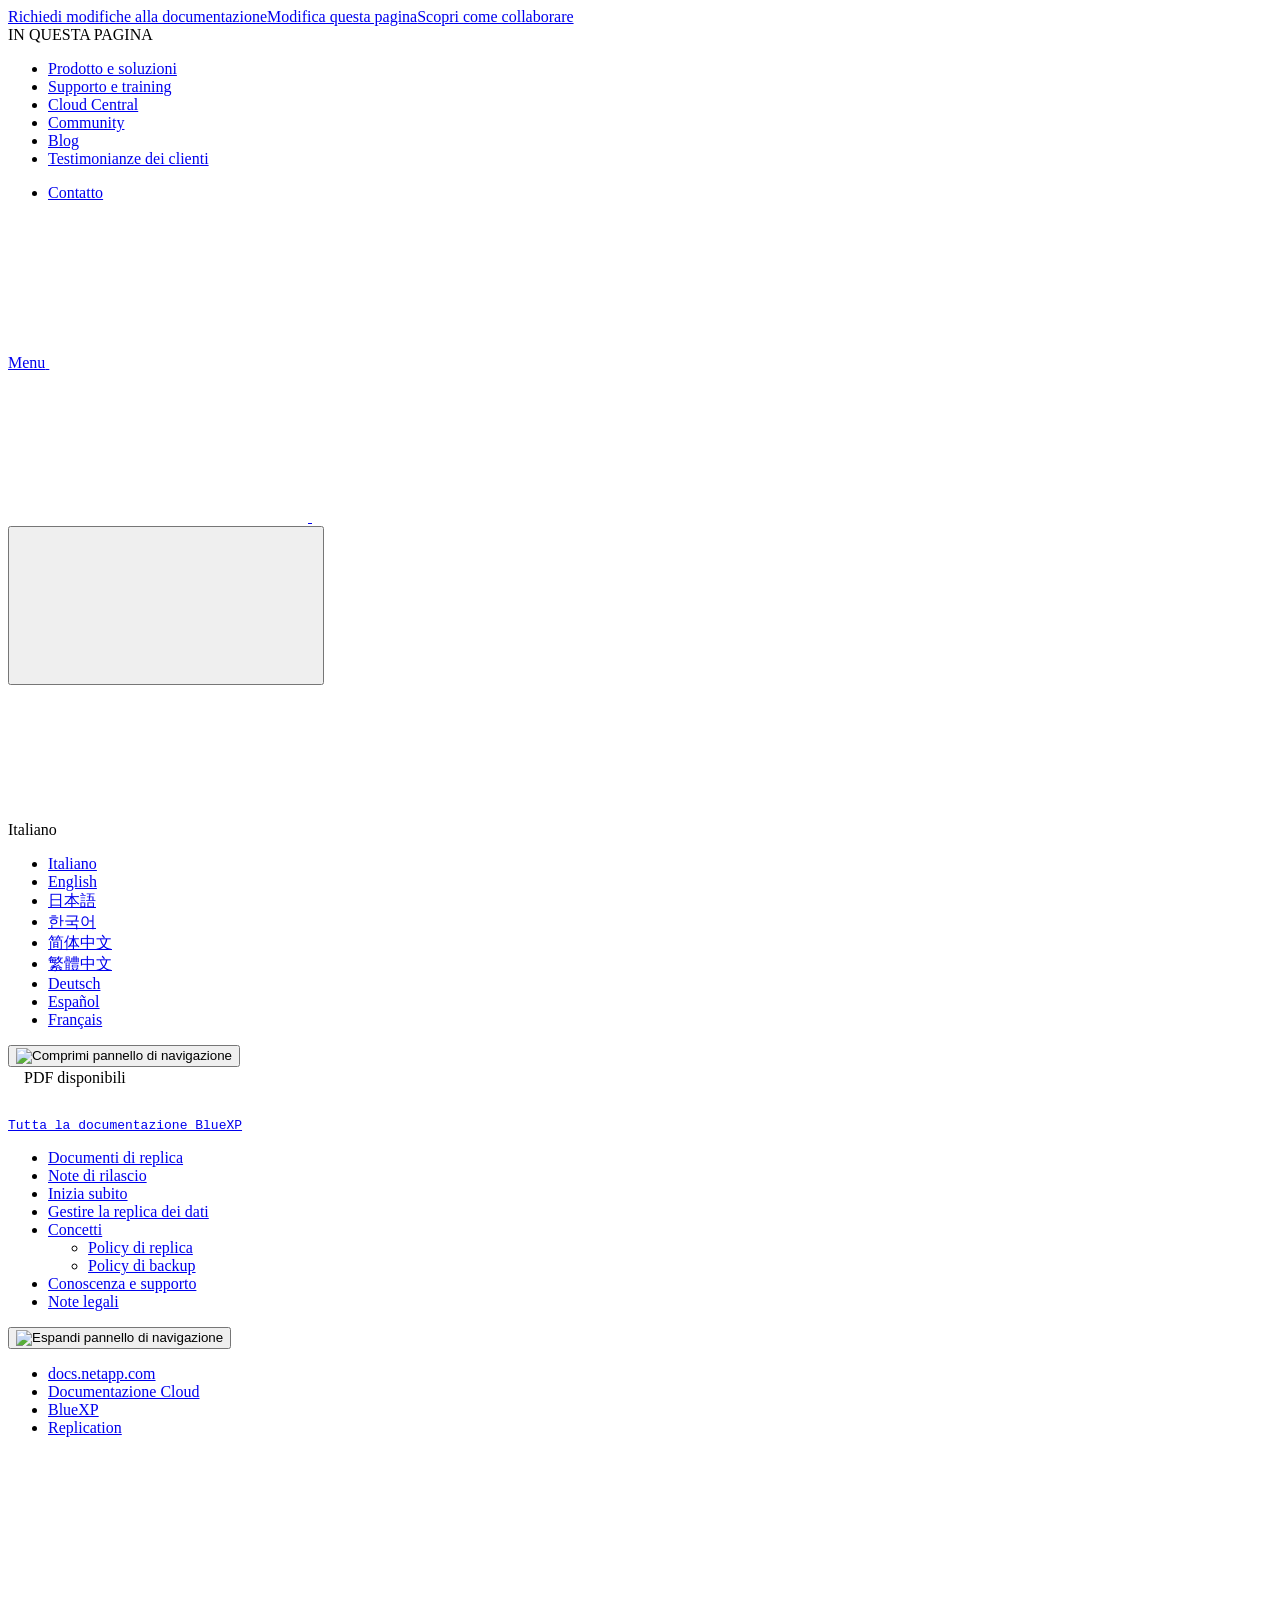
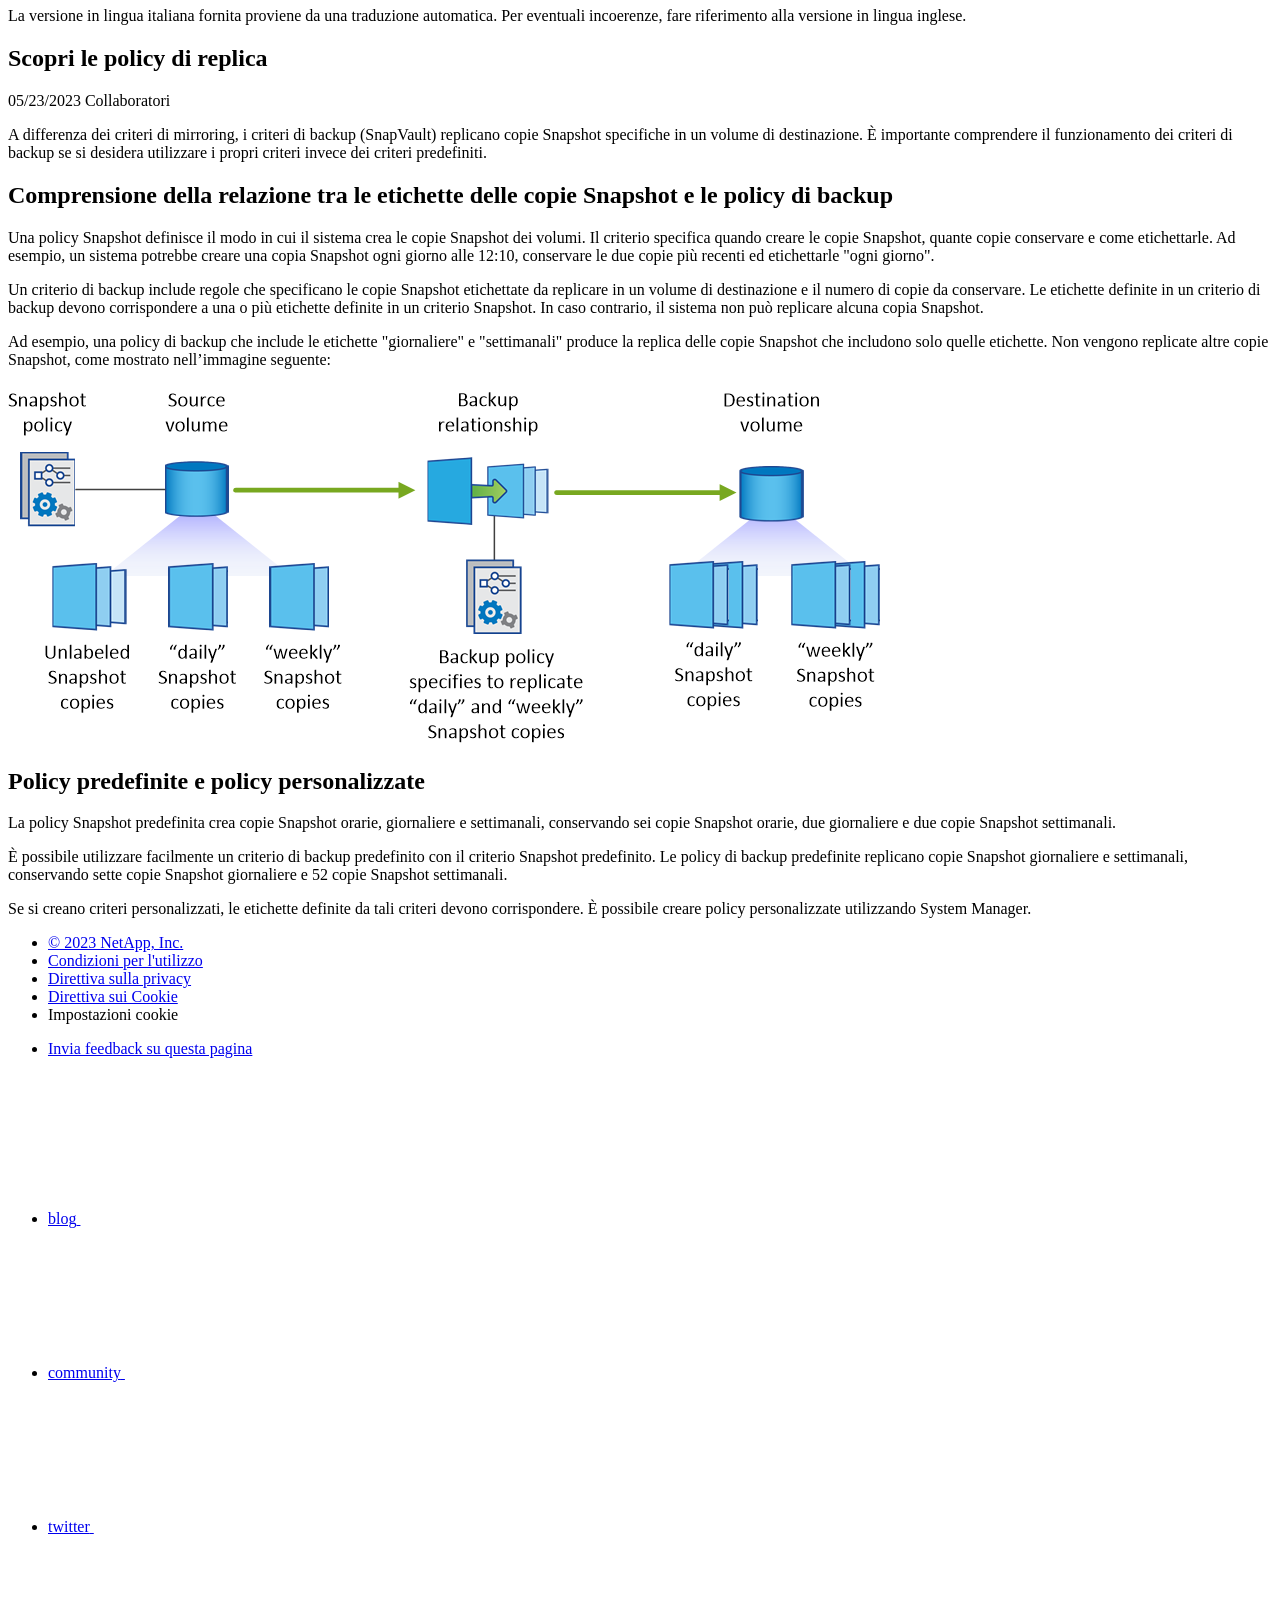
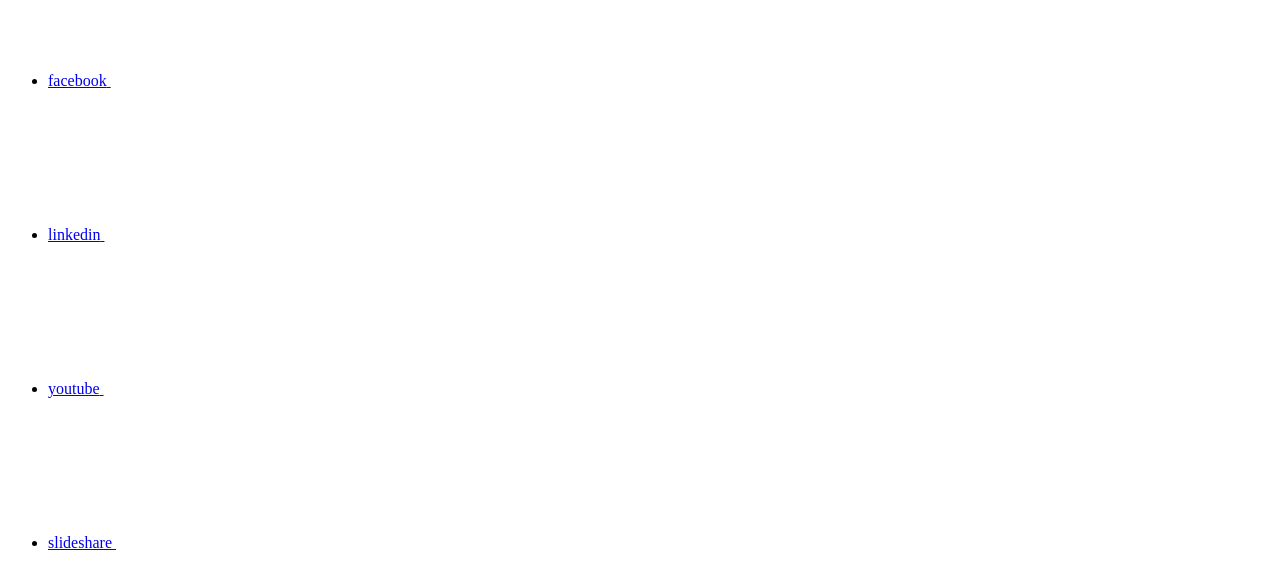
==== concept-backup-policies.html @ e6521294 "Deploying to gh-pages from  @ 18d5a8eb08d818f0127908bb8e09a1c3b899760e 🚀" ====
<!DOCTYPE html>
<html lang="it">
  <head class="at-element-marker">
  <title>Scopri le policy di replica | NetApp Documentation</title>
  <meta charset="utf-8">
  <meta http-equiv="x-ua-compatible" content="ie=edge,chrome=1">
  <meta http-equiv="language" content="en">
  <meta name="viewport" content="width=device-width, initial-scale=1">
  <meta property="og:title" content="Scopri le policy di replica | NetApp Documentation" />
	<meta property="og:type" content="website" />
	<meta property="og:url" content="https://docs.netapp.com/it-it/cloud-manager-replication/concept-backup-policies.html" />
	<meta property="og:description" content="A differenza dei criteri Mirror, i criteri di Backup SnapVault replicano copie Snapshot specifiche in un volume di destinazione. È importante comprendere il ..." />
  <meta property="og:image" content="https://docs.netapp.com/it-it/cloud-manager-replication/images/logo-tophat-social.png" />
  <meta property="og:image:alt" content="NetApp Logo" />
  <meta name="format-detection" content="telephone=no">
  <meta http-equiv="Content-Type" content="text/html; charset=utf-8">
  <meta http-equiv="encoding" content="utf-8">
  <meta http-equiv="nss-type" content="Product Documentation"/>
  <meta http-equiv="nss-subtype" content="User Guide"/><meta name="description" content="A differenza dei criteri Mirror, i criteri di Backup SnapVault replicano copie Snapshot specifiche in un volume di destinazione. È importante comprendere il ...">
  <meta name="keywords" content=" snapvault, archive, archiving, retention"><!-- Icons -->
  <link rel="icon" href="/it-it/cloud-manager-replication/images/favicon.ico" type="image/x-icon">

  <!-- RSS Feed --><link rel="alternate" type="application/rss+xml" title="NetApp Documentation" href="/it-it/cloud-manager-replication/feed.xml"><!-- CSS Definitions: NetApp CSS should be defined after generic css -->

  <!-- Elastic Search -->
  <link rel="stylesheet" href="//cdn.jsdelivr.net/searchkit/0.10.0/theme.css">

  <!-- Combined CSS -->
  <link rel="stylesheet" type="text/css" href="/it-it/cloud-manager-replication/css/netappdocs.css">

  
  <link rel="stylesheet" href="/it-it/cloud-manager-replication/css/landing-page.css" type="text/css">
  <link rel="stylesheet" href="/it-it/cloud-manager-replication/css/tabbed-blocks.css" type="text/css">
  <!-- Canonical url -->
  <link rel="canonical" href="https://docs.netapp.com/it-it/cloud-manager-replication/concept-backup-policies.html" />
  <link rel="alternate" hreflang="x-default" href="https://docs.netapp.com/us-en/cloud-manager-replication/concept-backup-policies.html" />
  <link rel="alternate" hreflang="it" href="https://docs.netapp.com/it-it/cloud-manager-replication/concept-backup-policies.html" />
  <link rel="alternate" hreflang="en" href="https://docs.netapp.com/us-en/cloud-manager-replication/concept-backup-policies.html" />
  <link rel="alternate" hreflang="ja" href="https://docs.netapp.com/ja-jp/cloud-manager-replication/concept-backup-policies.html" />
  <link rel="alternate" hreflang="ko" href="https://docs.netapp.com/ko-kr/cloud-manager-replication/concept-backup-policies.html" />
  <link rel="alternate" hreflang="zh-Hans" href="https://docs.netapp.com/zh-cn/cloud-manager-replication/concept-backup-policies.html" />
  <link rel="alternate" hreflang="zh-Hant" href="https://docs.netapp.com/zh-tw/cloud-manager-replication/concept-backup-policies.html" />
  <link rel="alternate" hreflang="de" href="https://docs.netapp.com/de-de/cloud-manager-replication/concept-backup-policies.html" />
  <link rel="alternate" hreflang="es" href="https://docs.netapp.com/es-es/cloud-manager-replication/concept-backup-policies.html" />
  <link rel="alternate" hreflang="fr" href="https://docs.netapp.com/fr-fr/cloud-manager-replication/concept-backup-policies.html" />
  <link rel='stylesheet' href='/it-it/cloud-manager-replication/css/na-feature.css' type='text/css'><!-- Top level site integrations --><script>
    function addAdobeLaunch(adobeId) {
      var head = document.getElementsByTagName('head')[0];
      var adobe = document.createElement("script");
      adobe.type = "text/plain";
      adobe.className = "optanon-category-C0002";
      adobe.src = "//assets.adobedtm.com/60287eadf1ee/c284da483c83/"+adobeId+".min.js";
      head.appendChild(adobe);
    }

    function addGoogleAnalytics(gtagId) {
      var google = document.createElement("script");
      google.type = "text/plain";
      google.className = "optanon-category-C0002";
      google.src = "https://www.googletagmanager.com/gtag/js?id="+gtagId;
      var head = document.getElementsByTagName('head')[0];
      head.appendChild(google);

      window.dataLayer = window.dataLayer || [];
      function gtag(){dataLayer.push(arguments);}
      gtag('js', new Date());
      gtag('config', gtagId);
    }

    function addConsent(consentId) {
      var head = document.getElementsByTagName('head')[0];
      var onetrustConsent = document.createElement("script");
      onetrustConsent.type = "text/javascript";
      onetrustConsent.src = "https://cdn.cookielaw.org/consent/"+consentId+"/OtAutoBlock.js";
      head.appendChild(onetrustConsent);

      var onetrustScript = document.createElement("script");
      onetrustScript.type = "text/javascript";
      onetrustScript.src = "https://cdn.cookielaw.org/scripttemplates/otSDKStub.js";
      onetrustScript.charset = "UTF-8";
      onetrustScript.dataset.documentLanguage = "true";
      onetrustScript.dataset.domainScript = consentId;
      head.appendChild(onetrustScript);
    }addConsent("72570c5c-fe30-465f-b0e0-b77f7fb4ae34");
    addAdobeLaunch("launch-e9ff3acac59f");
    addGoogleAnalytics("UA-81697994-3");function OptanonWrapper() { }
  </script>
  <script src="https://cdnjs.cloudflare.com/ajax/libs/jquery/2.1.4/jquery.min.js"></script>
  <script src="https://cdnjs.cloudflare.com/ajax/libs/jquery-cookie/1.4.1/jquery.cookie.min.js"></script>

  <!-- Used for Product Family Page Sidebar Visibility --><!-- Used to import Promise for IE. Required for SearchKit -->
  <script src="https://cdnjs.cloudflare.com/ajax/libs/bluebird/3.3.5/bluebird.min.js"></script><script src='/it-it/cloud-manager-replication/js/na-search.js'></script><script src='/it-it/cloud-manager-replication/js/na-pagenav.js'></script><script src='/it-it/cloud-manager-replication/js/na-utility.js'></script>
 <!--  
  <link rel='stylesheet' href='/it-it/cloud-manager-replication/css/prism.css' type='text/css'>
  <link rel='stylesheet' href='/it-it/cloud-manager-replication/css/prism-netapp.css' type='text/css'>
 -->

  <!-- <script src='/it-it/cloud-manager-replication/js/na-utility.js'></script> -->
  <script src='/it-it/cloud-manager-replication/js/clouddocs.js'></script>
  <script src='/it-it/cloud-manager-replication/js/jquery.navgoco.min.js'></script>
  <script src="https://maxcdn.bootstrapcdn.com/bootstrap/3.3.7/js/bootstrap.min.js" integrity="sha384-Tc5IQib027qvyjSMfHjOMaLkfuWVxZxUPnCJA7l2mCWNIpG9mGCD8wGNIcPD7Txa" crossorigin="anonymous"></script>
  <!-- <script src='/it-it/cloud-manager-replication/js/toc.js'></script> -->
  <!-- <script src='/it-it/cloud-manager-replication/js/customscripts.js'></script> --><script>
      $(document).ready(function() {
          
          var collapseOnInit = true;
          

          var navSettings = {
              "caretHtml": '',
              "accordion": collapseOnInit,
              "openClass": 'active', // open
              "save": false, // leave false or nav highlighting doesn't work right
              "cookie": {
                  "name": 'navgoco',
                  "expires": false,
                  "path": '/'
              },
              "slide": {
                  "duration": 400,
                  "easing": 'swing'
              }
          };

          // Initialize navgoco with default options
          $("#mysidebar").navgoco(navSettings);
          

          $("#collapseAll").click(function(e) {
              e.preventDefault();
              $("#mysidebar").navgoco('toggle', false);
          });

          $("#expandAll").click(function(e) {
              e.preventDefault();
              $("#mysidebar").navgoco('toggle', true);
          });

          $(".sidebar-nav-container").on("scroll", function() {
            $.cookie("sidebarScroll", $(".sidebar-nav-container").scrollTop(), {
              path    : "/it-it/cloud-manager-replication"  
            });
          });
          $(function() {
            if ($.cookie("sidebarScroll")) {
              $(".sidebar-nav-container").scrollTop($.cookie("sidebarScroll"));
            }
          });

      });

  </script>
  <script>
      $(document).ready(function() {
          $("#tg-sb-link").click(function() {
              $("#tg-sb-sidebar").toggle();
              $("#tg-sb-content").toggleClass('col-md-9');
              $("#tg-sb-content").toggleClass('col-md-12');
              $("#tg-sb-icon").toggleClass('fa-toggle-on');
              $("#tg-sb-icon").toggleClass('fa-toggle-off');
          });
      });
  </script>
  <script src='/it-it/cloud-manager-replication/js/custom-dropdown.js'></script>
  <script src='/it-it/cloud-manager-replication/js/FileSaver.min.js'></script>
  <script src='/it-it/cloud-manager-replication/js/jszip-utils.min.js'></script>
  <script src='/it-it/cloud-manager-replication/js/jszip.min.js'></script>
  <!-- <script src='/it-it/cloud-manager-replication/js/pdf-ux.js'></script> -->
</head>


  <body class role="document" data-flavor="">
    <div id="page" class="n-off-canvas-menu">
      <div class="n-off-canvas-menu__menu"><!--TODO: Add offcanvas code --></div>
      <div class="n-off-canvas-menu__content-wrap">
        <header class="site-header" id="banner">
  
  <!-- Start Page Toolbar -->
  
  <div class="page-nav-toolbar"><div class="page-nav-contribute"><a target="_blank" href="https://github.com/NetAppDocs/cloud-manager-replication.it-it/issues/new?template=new-from-page.yml&page-url=https://docs.netapp.com/it-it/cloud-manager-replication/concept-backup-policies.html&page-title=Scopri le policy di replica" class="page-nav-contribute-link" role="button"><img src="/it-it/cloud-manager-replication/images/discuss-sm.svg" alt="" class="github-icon" />Richiedi modifiche alla documentazione</a><a target="_blank" href="https://github.com/NetAppDocs/cloud-manager-replication/blob/main/concept-backup-policies.adoc" class="page-nav-contribute-link" role="button"><img src="/it-it/cloud-manager-replication/images/edit-sm.svg" alt="" class="github-icon" />Modifica questa pagina</a><a target="_blank" href="https://docs.netapp.com/us-en/contribute/" class="page-nav-contribute-link"  ><img src="/it-it/cloud-manager-replication/images/article-sm.svg" alt="" class="github-icon" />Scopri come collaborare</a></div>
    <div class="page-nav-container">
      <nav class="page-nav-fixed">
        <div class="page-nav-title">IN QUESTA PAGINA</div>
        <div class="page-nav-links">
          <ul class="page-nav-inner" id="page-menu"></ul>
        </div>
      </nav>
    </div>
  </div>
  
  
  <!-- Start top_hat -->
  <div class="n-top-hat">
    <div class="n-container">
      <div class="n-top-hat__cross-property-nav">
        <ul class="n-top-hat__list">
          <li class="n-top-hat__list-item">
            <a href="https://www.netapp.com/products-a-z/" class="n-top-hat__link">Prodotto e soluzioni</a>
          </li>
          <li class="n-top-hat__list-item">
            <a href="https://www.netapp.com/support-and-training/netapp-university/" class="n-top-hat__link">Supporto e training</a>
          </li>
          <li class="n-top-hat__list-item">
            <a href="https://cloud.netapp.com" class="n-top-hat__link">Cloud Central</a>
          </li>
          <li class="n-top-hat__list-item">
            <a href="https://community.netapp.com/" class="n-top-hat__link">Community</a>
          </li>
          <li class="n-top-hat__list-item">
            <a href="https://blog.netapp.com/" class="n-top-hat__link">Blog</a>
          </li>
          <li class="n-top-hat__list-item">
            <a href="https://customers.netapp.com/en/" class="n-top-hat__link">Testimonianze dei clienti</a>
          </li>
        </ul>
      </div>
      <div class="n-top-hat__utils">
        <ul class="n-top-hat__list">
          <li class="n-top-hat__list-item">
            <a href="https://www.netapp.com/company/contact-us/" target="_self" class="n-top-hat__link" data-ntap-ui="contact-us">Contatto</a>
          </li>
        </ul>
      </div>
    </div>
  </div>
  <!-- End top_hat -->

  <!-- Start property bar -->
  <style>
    .n-property-navigation-bar__menus--desktop-experience .n-menu--mega__default-content__heading span {
    color: #34B0FF;
    }
  </style>
  <div class="n-property-bar " data-ntap-ui="sticky-nav">
    <div class="n-property-bar__inner-wrap">
      <div class="n-property-bar__menu-toggle">
        <a href="#" class="n-property-bar__menu-toggle-link">
          <span class="n-property-bar__menu-toggle-text">Menu</span>
          <svg class="n-icon-bars n-property-bar__menu-toggle-icon" aria-labelledby="title">
            <title>bars</title>
            <use xlink:href="/it-it/cloud-manager-replication/images/sprite.svg#bars"></use>
          </svg>
        </a>
      </div>
      <div class="n-property-bar__property-mark ">
        <a href="https://www.netapp.com" class="n-property-bar__property-link">
          <div class="n-property-bar__logo">
            <svg class="n-icon-netapp-mark n-icon-netapp-mark n-property-bar__netapp-mark-icon" aria-labelledby="title">
              <title>netapp-mark</title>
              <use xlink:href="/it-it/cloud-manager-replication/images/sprite.svg#netapp-mark"></use>
            </svg>
            <svg class="n-icon-netapp-logo n-property-bar__logo-svg" aria-labelledby="title">
              <title>netapp-logo</title>
              <use xlink:href="/it-it/cloud-manager-replication/images/sprite.svg#netapp-logo"></use>
            </svg>
          </div>
        </a>
      </div>

      
      
      
      <div class="search-property-bar">
        <div id="search-demo-container" class="searchbox n-property-bar__search">
          <div id="react-search" 
          data-search-html="/it-it/cloud-manager-replication/search.html"
          data-type="widget" 
          data-placeholder="Esplora la documentazione"
          data-no-results-found="Nessun risultato per {query}"
          data-did-you-mean="Cerca {suggestion}."
          data-no-results-found-did-you-mean="Nessun risultato per {query}. Intendi {suggestion}?"
          data-results-found="{hitCount} risultati trovati"
          data-error-message="Si è verificato un problema durante il recupero dei risultati. Riprova."
          data-error-reset="Reimposta ricerca"
          data-sk-es-pf-indexes=""
          data-flavor=""></div>
          <button class="n-property-bar__search-toggle-button" type="button">
            <svg class="n-icon-search n-property-bar__search-toggle-button-icon" aria-labelledby="title">
              <title>search</title>
              <use xmlns:xlink="http://www.w3.org/1999/xlink" xlink:href="/it-it/cloud-manager-replication/images/sprite.svg#search"></use>
            </svg>
          </button>
        </div>
      </div>
      
    </div>
  </div>
  <div class="n-property-bar__toolbar">
    <!-- Start Language Selector --><div id="language-dropdown" class="custom-dropdown custom-dropdown-lang">
      <div class="custom-dropdown-select custom-dropdown-select-lang">
      <span class="lang-name">Italiano</span>
          <svg class="n-globe__icon" aria-labelledby="title">
            <title>globe</title>
            <use xmlns:xlink="http://www.w3.org/1999/xlink" xlink:href="/it-it/cloud-manager-replication/images/sprite.svg#globe"></use>
          </svg>
        </button>
      </div>

      <ul class="custom-dropdown-menu"><li>
          <a href="https://docs.netapp.com/it-it/cloud-manager-replication/concept-backup-policies.html" target="_self"><span translate="no" class="notranslate">Italiano</span></a>
        </li><li>
          <a href="https://docs.netapp.com/us-en/cloud-manager-replication/concept-backup-policies.html" target="_self"><span translate="no" class="notranslate">English</span></a>
        </li><li>
          <a href="https://docs.netapp.com/ja-jp/cloud-manager-replication/concept-backup-policies.html" target="_self"><span translate="no" class="notranslate">日本語</span></a>
        </li><li>
          <a href="https://docs.netapp.com/ko-kr/cloud-manager-replication/concept-backup-policies.html" target="_self"><span translate="no" class="notranslate">한국어</span></a>
        </li><li>
          <a href="https://docs.netapp.com/zh-cn/cloud-manager-replication/concept-backup-policies.html" target="_self"><span translate="no" class="notranslate">简体中文</span></a>
        </li><li>
          <a href="https://docs.netapp.com/zh-tw/cloud-manager-replication/concept-backup-policies.html" target="_self"><span translate="no" class="notranslate">繁體中文</span></a>
        </li><li>
          <a href="https://docs.netapp.com/de-de/cloud-manager-replication/concept-backup-policies.html" target="_self"><span translate="no" class="notranslate">Deutsch</span></a>
        </li><li>
          <a href="https://docs.netapp.com/es-es/cloud-manager-replication/concept-backup-policies.html" target="_self"><span translate="no" class="notranslate">Español</span></a>
        </li><li>
          <a href="https://docs.netapp.com/fr-fr/cloud-manager-replication/concept-backup-policies.html" target="_self"><span translate="no" class="notranslate">Français</span></a>
        </li></ul>
    </div>
    <!-- End Language Selector -->

    <div class="n-property-bar__cta"></div>
  </div>
  <!-- End property bar -->
</header>


        <main id="n-main-content" class="n-main-content">
          <!-- Start Documentation Content -->
<div class="ie-main">
  <!-- Sidebar Column -->
  
  <div class="col-md-3" id="sidebar-height">
      <button id="btn-sidebar-collapse" onclick="hideSidebar()"><img src="/it-it/cloud-manager-replication/images/collapse.png" alt="Comprimi pannello di navigazione"></button>
      <div class="n-pdf-header">
  <a id="toggleButtonPdf" class="n-pdf-button" type="button">
    <img src="/it-it/cloud-manager-replication/images/pdf.png" alt="" width="16" height="16"/>PDF disponibili<span>
    </span>
  </a>
</div>
<div class="n-pdf-body-container">
  <ul id="toggleContainerPdf" class="n-pdf-body" style="display:none;"><li class="pdf-ux-container">
        
        
        
        <a target="_blank" href="/it-it/cloud-manager-replication/pdfs/fullsite-sidebar/Documentazione_di_replica.pdf" >
          <img src="/it-it/cloud-manager-replication/images/pdf.png" alt="" width="16" height="16"/>PDF del sito di questa documentazione</a>





    
      <ul class="subfolders" style="display:none;">
        <li class="pdf-ux-container">
          
          
          
          <a target="_blank" 
            
              href="/it-it/cloud-manager-replication/pdfs/sidebar/Inizia_subito.pdf" 
            
          >
            <img src="/it-it/cloud-manager-replication/images/pdf.png" alt="" width="16" height="16"/>
            Inizia subito
          </a>
          




        </li>
      </ul>
    

  





    
      <ul class="subfolders" style="display:none;">
        <li class="pdf-ux-container">
          
          
          
          <a target="_blank" 
            
              href="/it-it/cloud-manager-replication/pdfs/sidebar/Concetti.pdf" 
            
          >
            <img src="/it-it/cloud-manager-replication/images/pdf.png" alt="" width="16" height="16"/>
            Concetti
          </a>
          


    <ul class="subfolders" id="pdf-remove" style="display:none;"><li class="active"></li></ul>
  


        </li>
      </ul>
    

  



    
      <ul class="subfolders" style="display:none;">
        <li class="pdf-ux-container">
          
          
          
          <a target="_blank" 
            
              href="/it-it/cloud-manager-replication/pdfs/sidebar/Conoscenza_e_supporto.pdf" 
            
          >
            <img src="/it-it/cloud-manager-replication/images/pdf.png" alt="" width="16" height="16"/>
            Conoscenza e supporto
          </a>
          




        </li>
      </ul>
    

  



</li></ul>
  <div class="zip-pdf-link-container" style="display: none;">   
    <a href="#" id="zipPdf">
      <img src="/it-it/cloud-manager-replication/images/pdf-zip.png" alt="" width="16" height="16"/>
      <pre>Raccolta di documenti PDF separati<span class="zip-size"></span></pre>
    </a><div id="zip-link-popup" class="hide">
    <div class="inner-modal">
        <div class="downloading-progress">
            <div class="spinner"></div>
            <h1>Creating your file...</h1>
            <div>This may take a few minutes. Thanks for your patience.</div>
            <button class="cancel-download-btn" type="button">Cancel</button>
        </div>
        <div class="download-complete hide">
            <div class="done-icon">
                <svg xmlns="http://www.w3.org/2000/svg" width="24" height="24" viewBox="0 0 24 24"><path d="M20.285 2l-11.285 11.567-5.286-5.011-3.714 3.716 9 8.728 15-15.285z"/></svg>
            </div>
            <div>Your file is ready</div>
            <button class="cancel-download-btn" type="button">OK</button>
        </div>
    </div>
</div>
<script>
    $(".cancel-download-btn").click(function(){
        $("#zip-link-popup").addClass("hide");
        $("#zip-link-popup .downloading-progress").removeClass("hide");
        $("#zip-link-popup .download-complete").addClass("hide");
    });
</script></div>
</div>
<script>
  $("#toggleContainerPdf li.active:last-child").parents('ul.subfolders').toggle('display');
  $("#toggleButtonPdf").click(function () {
    $("#toggleContainerPdf").toggle('display');
    $(".n-pdf-body-container .zip-pdf-link-container").toggle('display');
  });
</script><div class="prod-nav" id="product-nav">
  <a target="_self" class="prod-fam-nav" href="https://docs.netapp.com/it-it/cloud-manager-family/"><img src="/it-it/cloud-manager-replication/images/left_arrow.png" alt=""><pre>Tutta la documentazione BlueXP</pre></a>
</div><div class="sidebar-nav-container" id="mysidebardiv">
  <ul id="mysidebar" class="nav"><li 
      data-pdf-exists="true" 
      data-pdf-filename="Documenti di replica"
      data-li-level="1#" 
      class=" "
    ><a class="na-navbar-padding" href="/it-it/cloud-manager-replication/index.html">
        Documenti di replica
      </a></li><li 
      data-pdf-exists="true" 
      data-pdf-filename="Note di rilascio"
      data-li-level="1#" 
      class=" "
    ><a class="na-navbar-padding" href="/it-it/cloud-manager-replication/whats-new.html">
        Note di rilascio
      </a></li><li 
      data-pdf-exists="true" 
      data-pdf-filename="Inizia subito"
      data-li-level="1" 
      class="subfolders "
    ><a href="#">
        <div class="na-navbar-padding"> Inizia subito</div>
      </a>
      <ul style="display: none;">
        <li 
      data-pdf-exists="true" 
      data-pdf-filename="Scopri di più sul servizio di replica"
      data-li-level="2#" 
      class=" "
    ><a class="na-navbar-padding" href="/it-it/cloud-manager-replication/concept-replication.html">
        Scopri di più sul servizio di replica
      </a></li><li 
      data-pdf-exists="true" 
      data-pdf-filename="Configurare la replica dei dati"
      data-li-level="2#" 
      class=" "
    ><a class="na-navbar-padding" href="/it-it/cloud-manager-replication/task-replicating-data.html">
        Configurare la replica dei dati
      </a></li></ul></li><li 
      data-pdf-exists="true" 
      data-pdf-filename="Gestire la replica dei dati"
      data-li-level="1#" 
      class=" "
    ><a class="na-navbar-padding" href="/it-it/cloud-manager-replication/task-managing-replication.html">
        Gestire la replica dei dati
      </a></li><li 
      data-pdf-exists="true" 
      data-pdf-filename="Concetti"
      data-li-level="1" 
      class="subfolders "
    ><a href="#">
        <div class="na-navbar-padding"> Concetti</div>
      </a>
      <ul style="display: none;">
        <li 
      data-pdf-exists="true" 
      data-pdf-filename="Policy di replica"
      data-li-level="2#" 
      class=" "
    ><a class="na-navbar-padding" href="/it-it/cloud-manager-replication/concept-replication-policies.html">
        Policy di replica
      </a></li><li 
      data-pdf-exists="true" 
      data-pdf-filename="Policy di backup"
      data-li-level="2#" 
      class="  active "
    ><a class="na-navbar-padding" href="/it-it/cloud-manager-replication/concept-backup-policies.html">
        Policy di backup
      </a></li></ul></li><li 
      data-pdf-exists="true" 
      data-pdf-filename="Conoscenza e supporto"
      data-li-level="1" 
      class="subfolders "
    ><a href="#">
        <div class="na-navbar-padding"> Conoscenza e supporto</div>
      </a>
      <ul style="display: none;">
        <li 
      data-pdf-exists="true" 
      data-pdf-filename="Registrati per ricevere assistenza"
      data-li-level="2#" 
      class=" "
    ><a class="na-navbar-padding" href="/it-it/cloud-manager-replication/task-support-registration.html">
        Registrati per ricevere assistenza
      </a></li><li 
      data-pdf-exists="true" 
      data-pdf-filename="Richiedi assistenza"
      data-li-level="2#" 
      class=" "
    ><a class="na-navbar-padding" href="/it-it/cloud-manager-replication/task-get-help.html">
        Richiedi assistenza
      </a></li></ul></li><li 
      data-pdf-exists="true" 
      data-pdf-filename="Note legali"
      data-li-level="1#" 
      class=" "
    ><a class="na-navbar-padding" href="/it-it/cloud-manager-replication/legal-notices.html">
        Note legali
      </a></li></ul>
</div>
<script>
  window.onscroll = () => {
    const value = -40 - (document.body.scrollHeight - (window.innerHeight + document.scrollingElement.scrollTop));
    
    document.getElementById("sidebar-height").style.bottom = Math.max(0,value) + "px";
};
</script>
<!-- this highlights the active parent class in the navgoco sidebar. this is critical so that the parent expands when you're viewing a page. This must appear below the sidebar code above. Otherwise, if placed inside customscripts.js, the script runs before the sidebar code runs and the class never gets inserted.-->
<script>$("li.active").parents('li').toggleClass("active");</script>
<script>$("#mysidebar li.active").parents('ul').css("display","block");</script>


  </div>
  

  <div class="ie-content-pane n-doc__component-detail-content n-doc__component-detail-content--show-code">
    <!-- Begin of page container --><article class="page-content" id="main">
      <div class="ie-utility">
  <button id="btn-sidebar-expand" onclick="showSidebar()"><img src="/it-it/cloud-manager-replication/images/expand.png" alt="Espandi pannello di navigazione"></button>
  <div class="ie-menu">
    <div class="n-breadcrumb">
      <ul class="n-breadcrumb__list">
        <li class="n-breadcrumb__list-item">
          <a href="https://docs.netapp.com">docs.netapp.com</a>
        </li>
        
        <li class="n-breadcrumb__list-item">
          <a href="https://docs.netapp.com/us-en/cloud/">Documentazione Cloud</a>
        </li>
        

        
        <li class="n-breadcrumb__list-item">
          <a href="https://docs.netapp.com/it-it/cloud-manager-family/">BlueXP</a>
        </li>
        

        <li class="n-breadcrumb__list-item">
          <a href="/it-it/cloud-manager-replication/">Replication</a>
        </li>

      </ul>
    </div>
    <div style="clear: both"></div><!-- Main needs to have height -->
  </div>
</div>

      <div class="ie-nmt-disclaimer">
  <span>
    <div class="ie-nmt-disclaimer-container">
      <div class="ie-nmt-disclaimer-icon">
        <svg class="luci-icon" aria-hidden="true">
          <use xlink:href="/it-it/cloud-manager-replication/images/sprite.svg#circle-info">
        </svg>
      </div>
      <div class="ie-nmt-disclaimer-content">
        <span> La versione in lingua italiana fornita proviene da una traduzione automatica. Per eventuali incoerenze, fare riferimento alla versione in lingua inglese. </span>
      </div>
      <div style="clear:both;"></div>
    </div>
  </span>
</div><div class="n-doc__component-detail-heading-wrap">
  <h1 class="n-doc__component-detail-heading">Scopri le policy di replica</h1>
</div>


<p class="page-details">
  
    
    <time datetime="2023-05-23 20:41:48 +0000">05/23/2023</time>
    
  

<span>Collaboratori
</span>


</p>

<div id="preamble">
<div class="sectionbody">
<div class="paragraph lead">
<p>A differenza dei criteri di mirroring, i criteri di backup (SnapVault) replicano copie Snapshot specifiche in un volume di destinazione. È importante comprendere il funzionamento dei criteri di backup se si desidera utilizzare i propri criteri invece dei criteri predefiniti.</p>
</div>
</div>
</div>
<div class="sect1">
<h2 id="comprensione-della-relazione-tra-le-etichette-delle-copie-snapshot-e-le-policy-di-backup">Comprensione della relazione tra le etichette delle copie Snapshot e le policy di backup</h2>
<div class="sectionbody">
<div class="paragraph">
<p>Una policy Snapshot definisce il modo in cui il sistema crea le copie Snapshot dei volumi. Il criterio specifica quando creare le copie Snapshot, quante copie conservare e come etichettarle. Ad esempio, un sistema potrebbe creare una copia Snapshot ogni giorno alle 12:10, conservare le due copie più recenti ed etichettarle "ogni giorno".</p>
</div>
<div class="paragraph">
<p>Un criterio di backup include regole che specificano le copie Snapshot etichettate da replicare in un volume di destinazione e il numero di copie da conservare. Le etichette definite in un criterio di backup devono corrispondere a una o più etichette definite in un criterio Snapshot. In caso contrario, il sistema non può replicare alcuna copia Snapshot.</p>
</div>
<div class="paragraph">
<p>Ad esempio, una policy di backup che include le etichette "giornaliere" e "settimanali" produce la replica delle copie Snapshot che includono solo quelle etichette. Non vengono replicate altre copie Snapshot, come mostrato nell&#8217;immagine seguente:</p>
</div>
<div class="paragraph">
<p><span class="image"><img src="./media/diagram_replication_snapvault_policy.png" alt="Questa illustrazione mostra una policy Snapshot, un volume di origine, le copie Snapshot create dalla policy Snapshot e quindi la replica di tali copie Snapshot in un volume di destinazione basato su una policy di backup, che specifica la replica delle copie Snapshot con le etichette &quot;giornaliere&quot; e &quot;settimanali&quot;"></span></p>
</div>
</div>
</div>
<div class="sect1">
<h2 id="policy-predefinite-e-policy-personalizzate">Policy predefinite e policy personalizzate</h2>
<div class="sectionbody">
<div class="paragraph">
<p>La policy Snapshot predefinita crea copie Snapshot orarie, giornaliere e settimanali, conservando sei copie Snapshot orarie, due giornaliere e due copie Snapshot settimanali.</p>
</div>
<div class="paragraph">
<p>È possibile utilizzare facilmente un criterio di backup predefinito con il criterio Snapshot predefinito. Le policy di backup predefinite replicano copie Snapshot giornaliere e settimanali, conservando sette copie Snapshot giornaliere e 52 copie Snapshot settimanali.</p>
</div>
<div class="paragraph">
<p>Se si creano criteri personalizzati, le etichette definite da tali criteri devono corrispondere. È possibile creare policy personalizzate utilizzando System Manager.</p>
</div>
</div>
</div>

    </article>
    <!-- Page Container -->
  </div>

  <div style="clear: both"></div><!-- Main needs to have height --></div>

        </main>

        <footer class="n-footer">
  <div class="n-footer__bottom">
    <div class="n-container">
      <div class="n-footer__bottom-left">
        <div class="n-footer__copyright">
          <ul class="n-footer__copyright-list">
            <li class="n-footer__copyright-link">
              <a href="https://www.netapp.com/company/legal/copyright/">© 2023 NetApp, Inc.</a>
            </li>
            <li class="n-footer__copyright-link">
              <a href="https://www.netapp.com/company/legal/terms-of-use/">Condizioni per l'utilizzo</a>
            </li>
            <li class="n-footer__copyright-link">
              <a href="https://www.netapp.com/company/legal/privacy-policy/">Direttiva sulla privacy</a>
            </li>
            <li class="n-footer__copyright-link">
              <a href="https://www.netapp.com/company/legal/cookie-policy/">Direttiva sui Cookie</a>
            </li>
            <li class="n-footer__copyright-link">
              <a class="ot-sdk-show-settings">Impostazioni cookie</a>
            </li>
          </ul>
        </div>
      </div>
      <div class="n-footer__bottom-right">
        <div class="n-footer__copyright">
          <ul class="n-footer__copyright-list">
            <li class="n-footer__copyright-link">
              <a target="_self" href="javascript:netapp_mailto()">Invia feedback su questa pagina</a>
            </li>
          </ul>
        </div>
        <div class="n-footer__social-links">
          <ul class="n-footer__social-link-list">
            <li class="n-footer__social-link-list-item">
              <a class="n-footer__social-link" data-ntap-social="follow-blog" href="https://blog.netapp.com"
                target="_blank" title="blog" alt="blog">
                <span class="n-footer__social-link-text">blog</span>
                <svg class="n-icon-blog n-footer__social-link-icon" aria-labelledby="title">
                  <title>blog@</title>
                  <use xmlns:xlink="http://www.w3.org/1999/xlink"
                    xlink:href="/it-it/cloud-manager-replication/images/sprite.svg#blog"></use>
                </svg>
              </a>
            </li>
            <li class="n-footer__social-link-list-item">
              <a class="n-footer__social-link" data-ntap-social="follow-community" href="https://community.netapp.com/"
                target="_blank" title="community" alt="community">
                <span class="n-footer__social-link-text">community</span>
                <svg class="n-icon-community n-footer__social-link-icon" aria-labelledby="title">
                  <title>community@</title>
                  <use xmlns:xlink="http://www.w3.org/1999/xlink"
                    xlink:href="/it-it/cloud-manager-replication/images/sprite.svg#comments"></use>
                </svg>
              </a>
            </li>
            <li class="n-footer__social-link-list-item">
              <a class="n-footer__social-link" data-ntap-social="follow-twitter" href="https://twitter.com/netapp"
                target="_blank" title="twitter" alt="twitter">
                <span class="n-footer__social-link-text">twitter</span>
                <svg class="n-icon-twitter n-footer__social-link-icon" aria-labelledby="title">
                  <title>twitter@</title>
                  <use xmlns:xlink="http://www.w3.org/1999/xlink"
                    xlink:href="/it-it/cloud-manager-replication/images/sprite.svg#twitter"></use>
                </svg>
              </a>
            </li>
            <li class="n-footer__social-link-list-item">
              <a class="n-footer__social-link" data-ntap-social="follow-facebook" href="https://www.facebook.com/NetApp"
                target="_blank" title="facebook" alt="facebook">
                <span class="n-footer__social-link-text">facebook</span>
                <svg class="n-icon-facebook n-footer__social-link-icon" aria-labelledby="title">
                  <title>facebook@</title>
                  <use xmlns:xlink="http://www.w3.org/1999/xlink"
                    xlink:href="/it-it/cloud-manager-replication/images/sprite.svg#facebook"></use>
                </svg>
              </a>
            </li>
            <li class="n-footer__social-link-list-item">
              <a class="n-footer__social-link" data-ntap-social="follow-linkedin"
                href="https://www.linkedin.com/company/netapp" target="_blank" title="linkedin" alt="linkedin">
                <span class="n-footer__social-link-text">linkedin</span>
                <svg class="n-icon-linkedin n-footer__social-link-icon" aria-labelledby="title">
                  <title>linkedin@</title>
                  <use xmlns:xlink="http://www.w3.org/1999/xlink"
                    xlink:href="/it-it/cloud-manager-replication/images/sprite.svg#linkedin"></use>
                </svg>
              </a>
            </li>
            <li class="n-footer__social-link-list-item">
              <a class="n-footer__social-link" data-ntap-social="follow-youtube"
                href="https://www.youtube.com/user/NetAppTV" target="_blank" title="youtube" alt="youtube">
                <span class="n-footer__social-link-text">youtube</span>
                <svg class="n-icon-youtube n-footer__social-link-icon" aria-labelledby="title">
                  <title>youtube@</title>
                  <use xmlns:xlink="http://www.w3.org/1999/xlink"
                    xlink:href="/it-it/cloud-manager-replication/images/sprite.svg#youtube"></use>
                </svg>
              </a>
            </li>
            <li class="n-footer__social-link-list-item">
              <a class="n-footer__social-link" data-ntap-social="follow-slideshare"
                href="https://www.slideshare.net/NetApp" target="_blank" title="slideshare" alt="slideshare">
                <span class="n-footer__social-link-text">slideshare</span>
                <svg class="n-icon-slideshare n-footer__social-link-icon" aria-labelledby="title">
                  <title>slideshare@</title>
                  <use xmlns:xlink="http://www.w3.org/1999/xlink"
                    xlink:href="/it-it/cloud-manager-replication/images/sprite.svg#slideshare"></use>
                </svg>
              </a>
            </li>
          </ul>
        </div>
      </div>
    </div>
  </div>
</footer>

      </div><!-- Elasticsearch JS -->
      <script type="text/javascript" src='/it-it/cloud-manager-replication/js/bundle.js'></script>

      <!-- Syntax Highlighting -->
      <script type="text/javascript" src='/it-it/cloud-manager-replication/js/prism.js'></script>
      <script type="text/javascript" src='/it-it/cloud-manager-replication/js/prism-curl.js'></script>
    </div>
    <script>
      document.body.offsetWidth=1903;
      cookieLaw = {}
      cookieLaw.euCountry = "US";
      cookieLaw.invoke = function(){return false;}
    </script>
    <script src='/it-it/cloud-manager-replication/js/tabbed-blocks.js'></script>
    <script src='/it-it/cloud-manager-replication/js/sidebar.js'></script>
  </body></html>
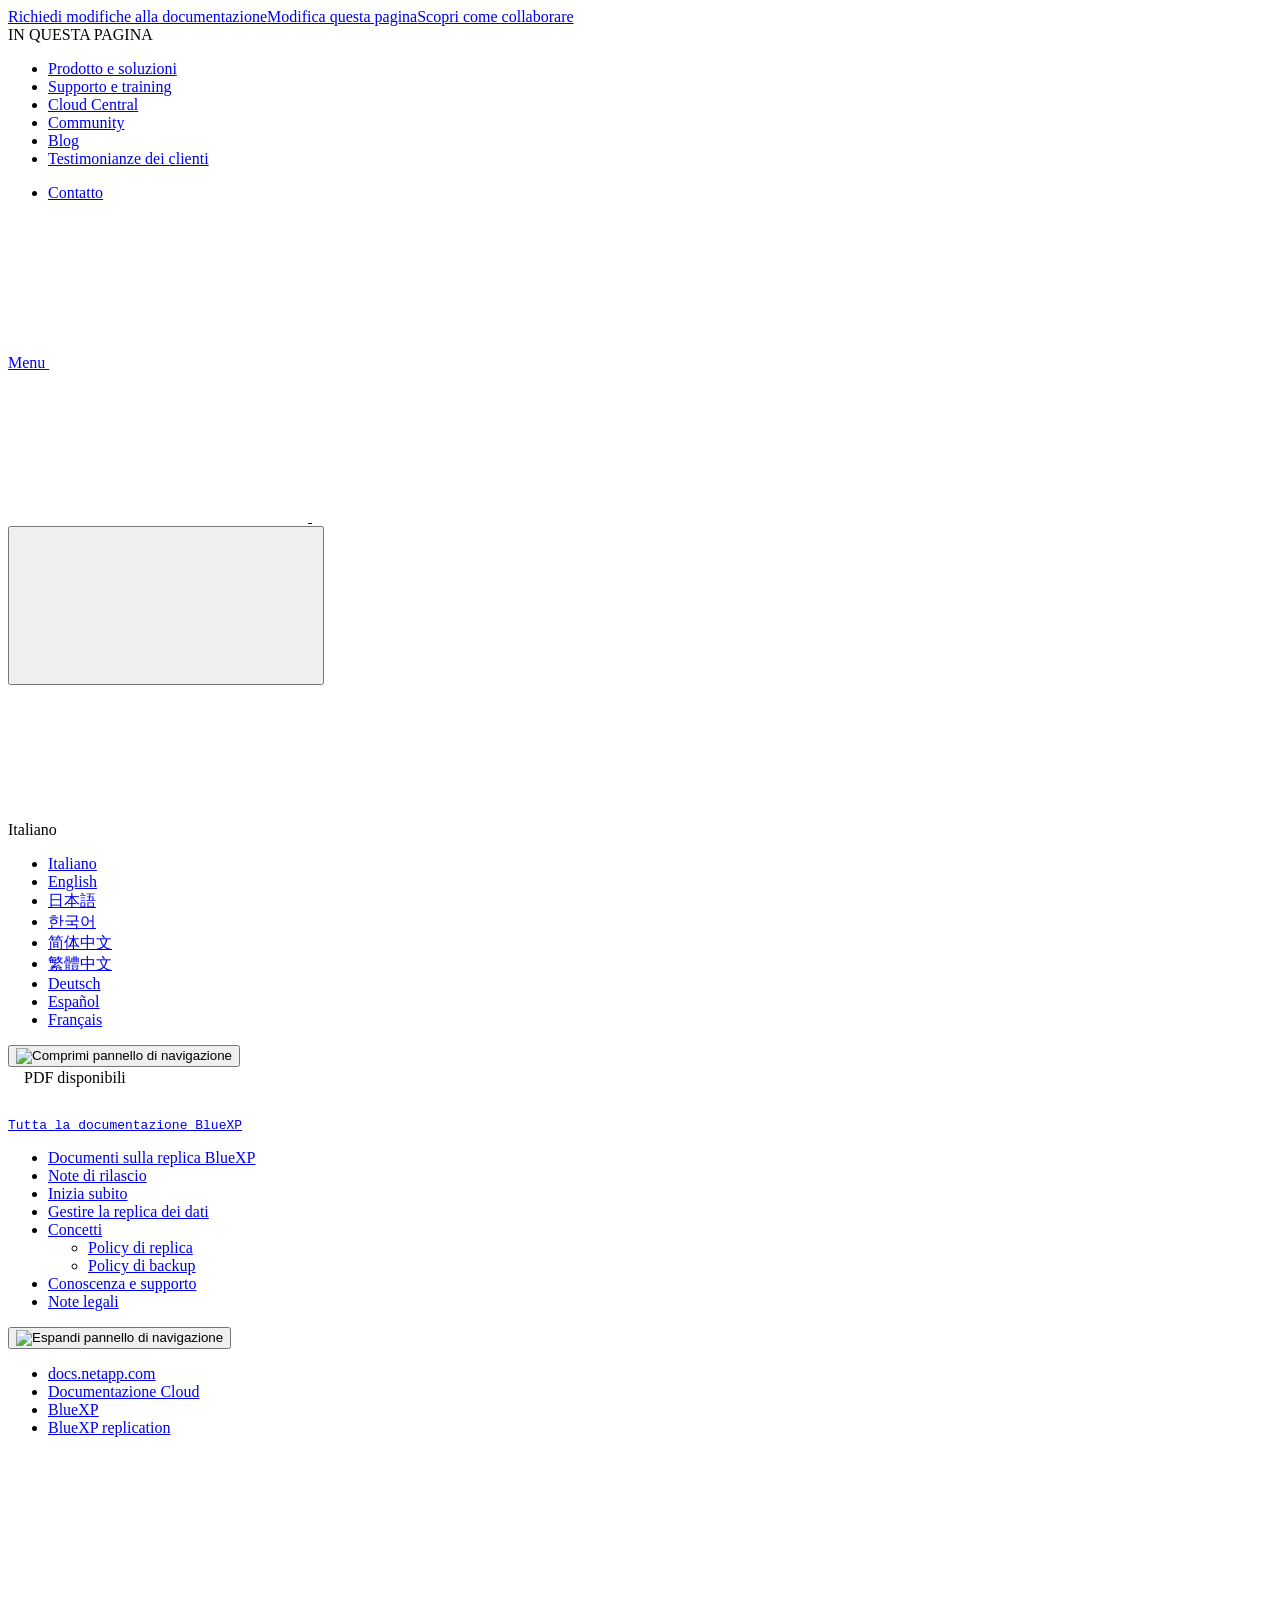
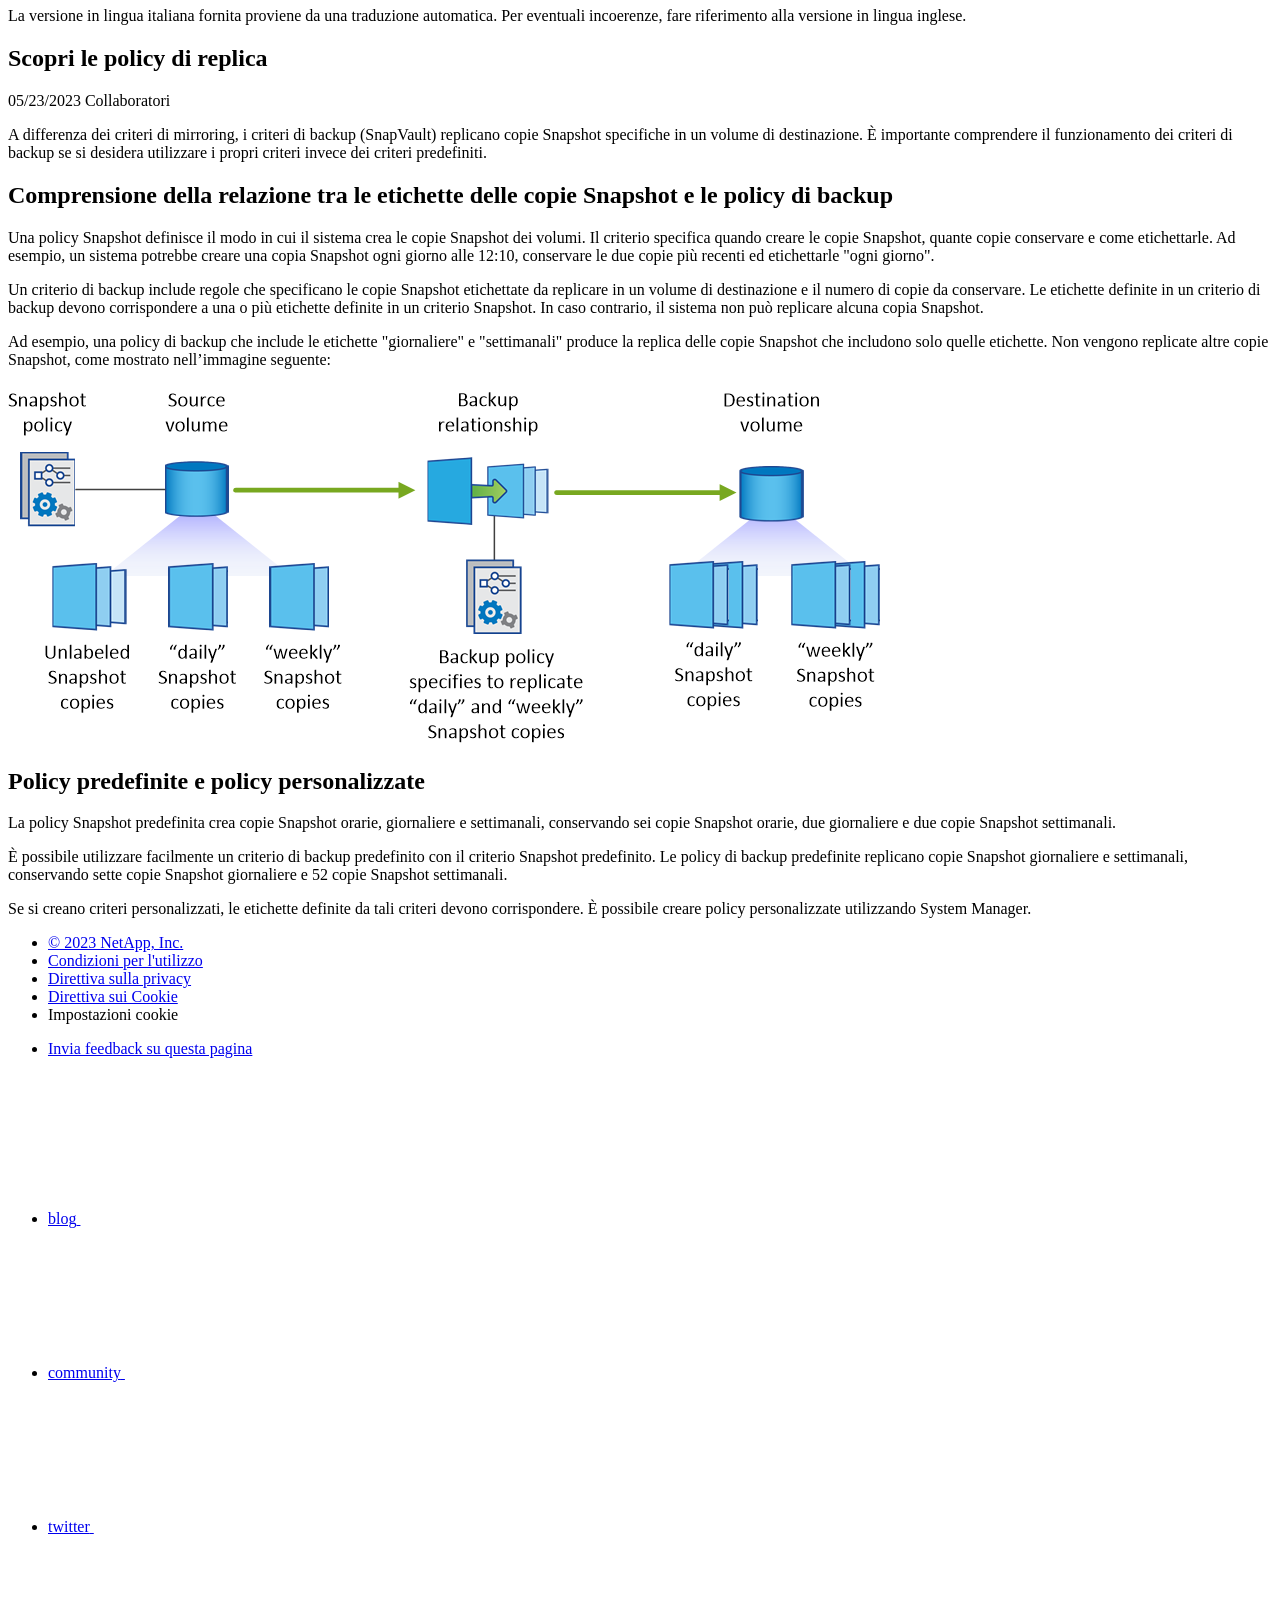
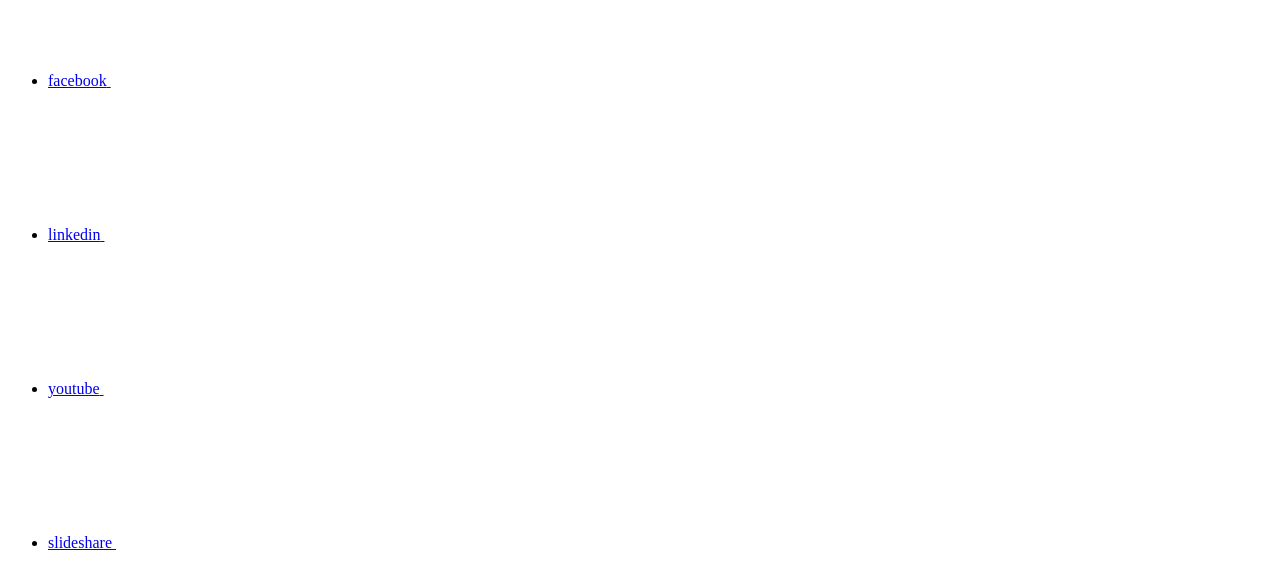
==== commit 8527e282: "Built from fbd96de NetAppDocs/netappdocs-build@802047a395ba6a0495923334f722cfab965fb111" ====
--- a/concept-backup-policies.html
+++ b/concept-backup-policies.html
@@ -8,9 +8,9 @@
   <meta name="viewport" content="width=device-width, initial-scale=1">
   <meta property="og:title" content="Scopri le policy di replica | NetApp Documentation" />
 	<meta property="og:type" content="website" />
-	<meta property="og:url" content="https://docs.netapp.com/it-it/cloud-manager-replication/concept-backup-policies.html" />
+	<meta property="og:url" content="https://docs.netapp.com/it-it/bluexp-replication/concept-backup-policies.html" />
 	<meta property="og:description" content="A differenza dei criteri Mirror, i criteri di Backup SnapVault replicano copie Snapshot specifiche in un volume di destinazione. È importante comprendere il ..." />
-  <meta property="og:image" content="https://docs.netapp.com/it-it/cloud-manager-replication/images/logo-tophat-social.png" />
+  <meta property="og:image" content="https://docs.netapp.com/it-it/bluexp-replication/images/logo-tophat-social.png" />
   <meta property="og:image:alt" content="NetApp Logo" />
   <meta name="format-detection" content="telephone=no">
   <meta http-equiv="Content-Type" content="text/html; charset=utf-8">
@@ -18,32 +18,32 @@
   <meta http-equiv="nss-type" content="Product Documentation"/>
   <meta http-equiv="nss-subtype" content="User Guide"/><meta name="description" content="A differenza dei criteri Mirror, i criteri di Backup SnapVault replicano copie Snapshot specifiche in un volume di destinazione. È importante comprendere il ...">
   <meta name="keywords" content=" snapvault, archive, archiving, retention"><!-- Icons -->
-  <link rel="icon" href="/it-it/cloud-manager-replication/images/favicon.ico" type="image/x-icon">
-
-  <!-- RSS Feed --><link rel="alternate" type="application/rss+xml" title="NetApp Documentation" href="/it-it/cloud-manager-replication/feed.xml"><!-- CSS Definitions: NetApp CSS should be defined after generic css -->
+  <link rel="icon" href="/it-it/bluexp-replication/images/favicon.ico" type="image/x-icon">
+
+  <!-- RSS Feed --><link rel="alternate" type="application/rss+xml" title="NetApp Documentation" href="/it-it/bluexp-replication/feed.xml"><!-- CSS Definitions: NetApp CSS should be defined after generic css -->
 
   <!-- Elastic Search -->
   <link rel="stylesheet" href="//cdn.jsdelivr.net/searchkit/0.10.0/theme.css">
 
   <!-- Combined CSS -->
-  <link rel="stylesheet" type="text/css" href="/it-it/cloud-manager-replication/css/netappdocs.css">
-
-  
-  <link rel="stylesheet" href="/it-it/cloud-manager-replication/css/landing-page.css" type="text/css">
-  <link rel="stylesheet" href="/it-it/cloud-manager-replication/css/tabbed-blocks.css" type="text/css">
+  <link rel="stylesheet" type="text/css" href="/it-it/bluexp-replication/css/netappdocs.css">
+
+  
+  <link rel="stylesheet" href="/it-it/bluexp-replication/css/landing-page.css" type="text/css">
+  <link rel="stylesheet" href="/it-it/bluexp-replication/css/tabbed-blocks.css" type="text/css">
   <!-- Canonical url -->
-  <link rel="canonical" href="https://docs.netapp.com/it-it/cloud-manager-replication/concept-backup-policies.html" />
-  <link rel="alternate" hreflang="x-default" href="https://docs.netapp.com/us-en/cloud-manager-replication/concept-backup-policies.html" />
-  <link rel="alternate" hreflang="it" href="https://docs.netapp.com/it-it/cloud-manager-replication/concept-backup-policies.html" />
-  <link rel="alternate" hreflang="en" href="https://docs.netapp.com/us-en/cloud-manager-replication/concept-backup-policies.html" />
-  <link rel="alternate" hreflang="ja" href="https://docs.netapp.com/ja-jp/cloud-manager-replication/concept-backup-policies.html" />
-  <link rel="alternate" hreflang="ko" href="https://docs.netapp.com/ko-kr/cloud-manager-replication/concept-backup-policies.html" />
-  <link rel="alternate" hreflang="zh-Hans" href="https://docs.netapp.com/zh-cn/cloud-manager-replication/concept-backup-policies.html" />
-  <link rel="alternate" hreflang="zh-Hant" href="https://docs.netapp.com/zh-tw/cloud-manager-replication/concept-backup-policies.html" />
-  <link rel="alternate" hreflang="de" href="https://docs.netapp.com/de-de/cloud-manager-replication/concept-backup-policies.html" />
-  <link rel="alternate" hreflang="es" href="https://docs.netapp.com/es-es/cloud-manager-replication/concept-backup-policies.html" />
-  <link rel="alternate" hreflang="fr" href="https://docs.netapp.com/fr-fr/cloud-manager-replication/concept-backup-policies.html" />
-  <link rel='stylesheet' href='/it-it/cloud-manager-replication/css/na-feature.css' type='text/css'><!-- Top level site integrations --><script>
+  <link rel="canonical" href="https://docs.netapp.com/it-it/bluexp-replication/concept-backup-policies.html" />
+  <link rel="alternate" hreflang="x-default" href="https://docs.netapp.com/us-en/bluexp-replication/concept-backup-policies.html" />
+  <link rel="alternate" hreflang="it" href="https://docs.netapp.com/it-it/bluexp-replication/concept-backup-policies.html" />
+  <link rel="alternate" hreflang="en" href="https://docs.netapp.com/us-en/bluexp-replication/concept-backup-policies.html" />
+  <link rel="alternate" hreflang="ja" href="https://docs.netapp.com/ja-jp/bluexp-replication/concept-backup-policies.html" />
+  <link rel="alternate" hreflang="ko" href="https://docs.netapp.com/ko-kr/bluexp-replication/concept-backup-policies.html" />
+  <link rel="alternate" hreflang="zh-Hans" href="https://docs.netapp.com/zh-cn/bluexp-replication/concept-backup-policies.html" />
+  <link rel="alternate" hreflang="zh-Hant" href="https://docs.netapp.com/zh-tw/bluexp-replication/concept-backup-policies.html" />
+  <link rel="alternate" hreflang="de" href="https://docs.netapp.com/de-de/bluexp-replication/concept-backup-policies.html" />
+  <link rel="alternate" hreflang="es" href="https://docs.netapp.com/es-es/bluexp-replication/concept-backup-policies.html" />
+  <link rel="alternate" hreflang="fr" href="https://docs.netapp.com/fr-fr/bluexp-replication/concept-backup-policies.html" />
+  <link rel='stylesheet' href='/it-it/bluexp-replication/css/na-feature.css' type='text/css'><!-- Top level site integrations --><script>
     function addAdobeLaunch(adobeId) {
       var head = document.getElementsByTagName('head')[0];
       var adobe = document.createElement("script");
@@ -83,24 +83,24 @@
       head.appendChild(onetrustScript);
     }addConsent("72570c5c-fe30-465f-b0e0-b77f7fb4ae34");
     addAdobeLaunch("launch-e9ff3acac59f");
-    addGoogleAnalytics("UA-81697994-3");function OptanonWrapper() { }
+    addGoogleAnalytics("G-KYN6T440WN");function OptanonWrapper() { }
   </script>
   <script src="https://cdnjs.cloudflare.com/ajax/libs/jquery/2.1.4/jquery.min.js"></script>
   <script src="https://cdnjs.cloudflare.com/ajax/libs/jquery-cookie/1.4.1/jquery.cookie.min.js"></script>
 
   <!-- Used for Product Family Page Sidebar Visibility --><!-- Used to import Promise for IE. Required for SearchKit -->
-  <script src="https://cdnjs.cloudflare.com/ajax/libs/bluebird/3.3.5/bluebird.min.js"></script><script src='/it-it/cloud-manager-replication/js/na-search.js'></script><script src='/it-it/cloud-manager-replication/js/na-pagenav.js'></script><script src='/it-it/cloud-manager-replication/js/na-utility.js'></script>
+  <script src="https://cdnjs.cloudflare.com/ajax/libs/bluebird/3.3.5/bluebird.min.js"></script><script src='/it-it/bluexp-replication/js/na-search.js'></script><script src='/it-it/bluexp-replication/js/na-pagenav.js'></script><script src='/it-it/bluexp-replication/js/na-utility.js'></script>
  <!--  
-  <link rel='stylesheet' href='/it-it/cloud-manager-replication/css/prism.css' type='text/css'>
-  <link rel='stylesheet' href='/it-it/cloud-manager-replication/css/prism-netapp.css' type='text/css'>
+  <link rel='stylesheet' href='/it-it/bluexp-replication/css/prism.css' type='text/css'>
+  <link rel='stylesheet' href='/it-it/bluexp-replication/css/prism-netapp.css' type='text/css'>
  -->
 
-  <!-- <script src='/it-it/cloud-manager-replication/js/na-utility.js'></script> -->
-  <script src='/it-it/cloud-manager-replication/js/clouddocs.js'></script>
-  <script src='/it-it/cloud-manager-replication/js/jquery.navgoco.min.js'></script>
+  <!-- <script src='/it-it/bluexp-replication/js/na-utility.js'></script> -->
+  <script src='/it-it/bluexp-replication/js/clouddocs.js'></script>
+  <script src='/it-it/bluexp-replication/js/jquery.navgoco.min.js'></script>
   <script src="https://maxcdn.bootstrapcdn.com/bootstrap/3.3.7/js/bootstrap.min.js" integrity="sha384-Tc5IQib027qvyjSMfHjOMaLkfuWVxZxUPnCJA7l2mCWNIpG9mGCD8wGNIcPD7Txa" crossorigin="anonymous"></script>
-  <!-- <script src='/it-it/cloud-manager-replication/js/toc.js'></script> -->
-  <!-- <script src='/it-it/cloud-manager-replication/js/customscripts.js'></script> --><script>
+  <!-- <script src='/it-it/bluexp-replication/js/toc.js'></script> -->
+  <!-- <script src='/it-it/bluexp-replication/js/customscripts.js'></script> --><script>
       $(document).ready(function() {
           
           var collapseOnInit = true;
@@ -138,7 +138,7 @@
 
           $(".sidebar-nav-container").on("scroll", function() {
             $.cookie("sidebarScroll", $(".sidebar-nav-container").scrollTop(), {
-              path    : "/it-it/cloud-manager-replication"  
+              path    : "/it-it/bluexp-replication"  
             });
           });
           $(function() {
@@ -161,11 +161,11 @@
           });
       });
   </script>
-  <script src='/it-it/cloud-manager-replication/js/custom-dropdown.js'></script>
-  <script src='/it-it/cloud-manager-replication/js/FileSaver.min.js'></script>
-  <script src='/it-it/cloud-manager-replication/js/jszip-utils.min.js'></script>
-  <script src='/it-it/cloud-manager-replication/js/jszip.min.js'></script>
-  <!-- <script src='/it-it/cloud-manager-replication/js/pdf-ux.js'></script> -->
+  <script src='/it-it/bluexp-replication/js/custom-dropdown.js'></script>
+  <script src='/it-it/bluexp-replication/js/FileSaver.min.js'></script>
+  <script src='/it-it/bluexp-replication/js/jszip-utils.min.js'></script>
+  <script src='/it-it/bluexp-replication/js/jszip.min.js'></script>
+  <!-- <script src='/it-it/bluexp-replication/js/pdf-ux.js'></script> -->
 </head>
 
 
@@ -177,7 +177,7 @@
   
   <!-- Start Page Toolbar -->
   
-  <div class="page-nav-toolbar"><div class="page-nav-contribute"><a target="_blank" href="https://github.com/NetAppDocs/cloud-manager-replication.it-it/issues/new?template=new-from-page.yml&page-url=https://docs.netapp.com/it-it/cloud-manager-replication/concept-backup-policies.html&page-title=Scopri le policy di replica" class="page-nav-contribute-link" role="button"><img src="/it-it/cloud-manager-replication/images/discuss-sm.svg" alt="" class="github-icon" />Richiedi modifiche alla documentazione</a><a target="_blank" href="https://github.com/NetAppDocs/cloud-manager-replication/blob/main/concept-backup-policies.adoc" class="page-nav-contribute-link" role="button"><img src="/it-it/cloud-manager-replication/images/edit-sm.svg" alt="" class="github-icon" />Modifica questa pagina</a><a target="_blank" href="https://docs.netapp.com/us-en/contribute/" class="page-nav-contribute-link"  ><img src="/it-it/cloud-manager-replication/images/article-sm.svg" alt="" class="github-icon" />Scopri come collaborare</a></div>
+  <div class="page-nav-toolbar"><div class="page-nav-contribute"><a target="_blank" href="https://github.com/NetAppDocs/bluexp-replication.it-it/issues/new?template=new-from-page.yml&page-url=https://docs.netapp.com/it-it/bluexp-replication/concept-backup-policies.html&page-title=Scopri le policy di replica" class="page-nav-contribute-link" role="button"><img src="/it-it/bluexp-replication/images/discuss-sm.svg" alt="" class="github-icon" />Richiedi modifiche alla documentazione</a><a target="_blank" href="https://github.com/NetAppDocs/bluexp-replication/blob/main/concept-backup-policies.adoc" class="page-nav-contribute-link" role="button"><img src="/it-it/bluexp-replication/images/edit-sm.svg" alt="" class="github-icon" />Modifica questa pagina</a><a target="_blank" href="https://docs.netapp.com/us-en/contribute/" class="page-nav-contribute-link"  ><img src="/it-it/bluexp-replication/images/article-sm.svg" alt="" class="github-icon" />Scopri come collaborare</a></div>
     <div class="page-nav-container">
       <nav class="page-nav-fixed">
         <div class="page-nav-title">IN QUESTA PAGINA</div>
@@ -238,7 +238,7 @@
           <span class="n-property-bar__menu-toggle-text">Menu</span>
           <svg class="n-icon-bars n-property-bar__menu-toggle-icon" aria-labelledby="title">
             <title>bars</title>
-            <use xlink:href="/it-it/cloud-manager-replication/images/sprite.svg#bars"></use>
+            <use xlink:href="/it-it/bluexp-replication/images/sprite.svg#bars"></use>
           </svg>
         </a>
       </div>
@@ -247,11 +247,11 @@
           <div class="n-property-bar__logo">
             <svg class="n-icon-netapp-mark n-icon-netapp-mark n-property-bar__netapp-mark-icon" aria-labelledby="title">
               <title>netapp-mark</title>
-              <use xlink:href="/it-it/cloud-manager-replication/images/sprite.svg#netapp-mark"></use>
+              <use xlink:href="/it-it/bluexp-replication/images/sprite.svg#netapp-mark"></use>
             </svg>
             <svg class="n-icon-netapp-logo n-property-bar__logo-svg" aria-labelledby="title">
               <title>netapp-logo</title>
-              <use xlink:href="/it-it/cloud-manager-replication/images/sprite.svg#netapp-logo"></use>
+              <use xlink:href="/it-it/bluexp-replication/images/sprite.svg#netapp-logo"></use>
             </svg>
           </div>
         </a>
@@ -263,7 +263,7 @@
       <div class="search-property-bar">
         <div id="search-demo-container" class="searchbox n-property-bar__search">
           <div id="react-search" 
-          data-search-html="/it-it/cloud-manager-replication/search.html"
+          data-search-html="/it-it/bluexp-replication/search.html"
           data-type="widget" 
           data-placeholder="Esplora la documentazione"
           data-no-results-found="Nessun risultato per {query}"
@@ -277,7 +277,7 @@
           <button class="n-property-bar__search-toggle-button" type="button">
             <svg class="n-icon-search n-property-bar__search-toggle-button-icon" aria-labelledby="title">
               <title>search</title>
-              <use xmlns:xlink="http://www.w3.org/1999/xlink" xlink:href="/it-it/cloud-manager-replication/images/sprite.svg#search"></use>
+              <use xmlns:xlink="http://www.w3.org/1999/xlink" xlink:href="/it-it/bluexp-replication/images/sprite.svg#search"></use>
             </svg>
           </button>
         </div>
@@ -291,29 +291,29 @@
       <span class="lang-name">Italiano</span>
           <svg class="n-globe__icon" aria-labelledby="title">
             <title>globe</title>
-            <use xmlns:xlink="http://www.w3.org/1999/xlink" xlink:href="/it-it/cloud-manager-replication/images/sprite.svg#globe"></use>
+            <use xmlns:xlink="http://www.w3.org/1999/xlink" xlink:href="/it-it/bluexp-replication/images/sprite.svg#globe"></use>
           </svg>
         </button>
       </div>
 
       <ul class="custom-dropdown-menu"><li>
-          <a href="https://docs.netapp.com/it-it/cloud-manager-replication/concept-backup-policies.html" target="_self"><span translate="no" class="notranslate">Italiano</span></a>
+          <a href="https://docs.netapp.com/it-it/bluexp-replication/concept-backup-policies.html" target="_self"><span translate="no" class="notranslate">Italiano</span></a>
         </li><li>
-          <a href="https://docs.netapp.com/us-en/cloud-manager-replication/concept-backup-policies.html" target="_self"><span translate="no" class="notranslate">English</span></a>
+          <a href="https://docs.netapp.com/us-en/bluexp-replication/concept-backup-policies.html" target="_self"><span translate="no" class="notranslate">English</span></a>
         </li><li>
-          <a href="https://docs.netapp.com/ja-jp/cloud-manager-replication/concept-backup-policies.html" target="_self"><span translate="no" class="notranslate">日本語</span></a>
+          <a href="https://docs.netapp.com/ja-jp/bluexp-replication/concept-backup-policies.html" target="_self"><span translate="no" class="notranslate">日本語</span></a>
         </li><li>
-          <a href="https://docs.netapp.com/ko-kr/cloud-manager-replication/concept-backup-policies.html" target="_self"><span translate="no" class="notranslate">한국어</span></a>
+          <a href="https://docs.netapp.com/ko-kr/bluexp-replication/concept-backup-policies.html" target="_self"><span translate="no" class="notranslate">한국어</span></a>
         </li><li>
-          <a href="https://docs.netapp.com/zh-cn/cloud-manager-replication/concept-backup-policies.html" target="_self"><span translate="no" class="notranslate">简体中文</span></a>
+          <a href="https://docs.netapp.com/zh-cn/bluexp-replication/concept-backup-policies.html" target="_self"><span translate="no" class="notranslate">简体中文</span></a>
         </li><li>
-          <a href="https://docs.netapp.com/zh-tw/cloud-manager-replication/concept-backup-policies.html" target="_self"><span translate="no" class="notranslate">繁體中文</span></a>
+          <a href="https://docs.netapp.com/zh-tw/bluexp-replication/concept-backup-policies.html" target="_self"><span translate="no" class="notranslate">繁體中文</span></a>
         </li><li>
-          <a href="https://docs.netapp.com/de-de/cloud-manager-replication/concept-backup-policies.html" target="_self"><span translate="no" class="notranslate">Deutsch</span></a>
+          <a href="https://docs.netapp.com/de-de/bluexp-replication/concept-backup-policies.html" target="_self"><span translate="no" class="notranslate">Deutsch</span></a>
         </li><li>
-          <a href="https://docs.netapp.com/es-es/cloud-manager-replication/concept-backup-policies.html" target="_self"><span translate="no" class="notranslate">Español</span></a>
+          <a href="https://docs.netapp.com/es-es/bluexp-replication/concept-backup-policies.html" target="_self"><span translate="no" class="notranslate">Español</span></a>
         </li><li>
-          <a href="https://docs.netapp.com/fr-fr/cloud-manager-replication/concept-backup-policies.html" target="_self"><span translate="no" class="notranslate">Français</span></a>
+          <a href="https://docs.netapp.com/fr-fr/bluexp-replication/concept-backup-policies.html" target="_self"><span translate="no" class="notranslate">Français</span></a>
         </li></ul>
     </div>
     <!-- End Language Selector -->
@@ -330,10 +330,10 @@
   <!-- Sidebar Column -->
   
   <div class="col-md-3" id="sidebar-height">
-      <button id="btn-sidebar-collapse" onclick="hideSidebar()"><img src="/it-it/cloud-manager-replication/images/collapse.png" alt="Comprimi pannello di navigazione"></button>
+      <button id="btn-sidebar-collapse" onclick="hideSidebar()"><img src="/it-it/bluexp-replication/images/collapse.png" alt="Comprimi pannello di navigazione"></button>
       <div class="n-pdf-header">
   <a id="toggleButtonPdf" class="n-pdf-button" type="button">
-    <img src="/it-it/cloud-manager-replication/images/pdf.png" alt="" width="16" height="16"/>PDF disponibili<span>
+    <img src="/it-it/bluexp-replication/images/pdf.png" alt="" width="16" height="16"/>PDF disponibili<span>
     </span>
   </a>
 </div>
@@ -342,8 +342,8 @@
         
         
         
-        <a target="_blank" href="/it-it/cloud-manager-replication/pdfs/fullsite-sidebar/Documentazione_di_replica.pdf" >
-          <img src="/it-it/cloud-manager-replication/images/pdf.png" alt="" width="16" height="16"/>PDF del sito di questa documentazione</a>
+        <a target="_blank" href="/it-it/bluexp-replication/pdfs/fullsite-sidebar/Documentazione_sulla_replica_BlueXP.pdf" >
+          <img src="/it-it/bluexp-replication/images/pdf.png" alt="" width="16" height="16"/>PDF del sito di questa documentazione</a>
 
 
 
@@ -357,10 +357,10 @@
           
           <a target="_blank" 
             
-              href="/it-it/cloud-manager-replication/pdfs/sidebar/Inizia_subito.pdf" 
+              href="/it-it/bluexp-replication/pdfs/sidebar/Inizia_subito.pdf" 
             
           >
-            <img src="/it-it/cloud-manager-replication/images/pdf.png" alt="" width="16" height="16"/>
+            <img src="/it-it/bluexp-replication/images/pdf.png" alt="" width="16" height="16"/>
             Inizia subito
           </a>
           
@@ -386,10 +386,10 @@
           
           <a target="_blank" 
             
-              href="/it-it/cloud-manager-replication/pdfs/sidebar/Concetti.pdf" 
+              href="/it-it/bluexp-replication/pdfs/sidebar/Concetti.pdf" 
             
           >
-            <img src="/it-it/cloud-manager-replication/images/pdf.png" alt="" width="16" height="16"/>
+            <img src="/it-it/bluexp-replication/images/pdf.png" alt="" width="16" height="16"/>
             Concetti
           </a>
           
@@ -415,10 +415,10 @@
           
           <a target="_blank" 
             
-              href="/it-it/cloud-manager-replication/pdfs/sidebar/Conoscenza_e_supporto.pdf" 
+              href="/it-it/bluexp-replication/pdfs/sidebar/Conoscenza_e_supporto.pdf" 
             
           >
-            <img src="/it-it/cloud-manager-replication/images/pdf.png" alt="" width="16" height="16"/>
+            <img src="/it-it/bluexp-replication/images/pdf.png" alt="" width="16" height="16"/>
             Conoscenza e supporto
           </a>
           
@@ -437,7 +437,7 @@
 </li></ul>
   <div class="zip-pdf-link-container" style="display: none;">   
     <a href="#" id="zipPdf">
-      <img src="/it-it/cloud-manager-replication/images/pdf-zip.png" alt="" width="16" height="16"/>
+      <img src="/it-it/bluexp-replication/images/pdf-zip.png" alt="" width="16" height="16"/>
       <pre>Raccolta di documenti PDF separati<span class="zip-size"></span></pre>
     </a><div id="zip-link-popup" class="hide">
     <div class="inner-modal">
@@ -471,21 +471,21 @@
     $(".n-pdf-body-container .zip-pdf-link-container").toggle('display');
   });
 </script><div class="prod-nav" id="product-nav">
-  <a target="_self" class="prod-fam-nav" href="https://docs.netapp.com/it-it/cloud-manager-family/"><img src="/it-it/cloud-manager-replication/images/left_arrow.png" alt=""><pre>Tutta la documentazione BlueXP</pre></a>
+  <a target="_self" class="prod-fam-nav" href="https://docs.netapp.com/it-it/bluexp-family/"><img src="/it-it/bluexp-replication/images/left_arrow.png" alt=""><pre>Tutta la documentazione BlueXP</pre></a>
 </div><div class="sidebar-nav-container" id="mysidebardiv">
   <ul id="mysidebar" class="nav"><li 
       data-pdf-exists="true" 
-      data-pdf-filename="Documenti di replica"
+      data-pdf-filename="Documenti sulla replica BlueXP"
       data-li-level="1#" 
       class=" "
-    ><a class="na-navbar-padding" href="/it-it/cloud-manager-replication/index.html">
-        Documenti di replica
+    ><a class="na-navbar-padding" href="/it-it/bluexp-replication/index.html">
+        Documenti sulla replica BlueXP
       </a></li><li 
       data-pdf-exists="true" 
       data-pdf-filename="Note di rilascio"
       data-li-level="1#" 
       class=" "
-    ><a class="na-navbar-padding" href="/it-it/cloud-manager-replication/whats-new.html">
+    ><a class="na-navbar-padding" href="/it-it/bluexp-replication/whats-new.html">
         Note di rilascio
       </a></li><li 
       data-pdf-exists="true" 
@@ -498,24 +498,24 @@
       <ul style="display: none;">
         <li 
       data-pdf-exists="true" 
-      data-pdf-filename="Scopri di più sul servizio di replica"
+      data-pdf-filename="Scopri di più sulla replica BlueXP"
       data-li-level="2#" 
       class=" "
-    ><a class="na-navbar-padding" href="/it-it/cloud-manager-replication/concept-replication.html">
-        Scopri di più sul servizio di replica
+    ><a class="na-navbar-padding" href="/it-it/bluexp-replication/concept-replication.html">
+        Scopri di più sulla replica BlueXP
       </a></li><li 
       data-pdf-exists="true" 
       data-pdf-filename="Configurare la replica dei dati"
       data-li-level="2#" 
       class=" "
-    ><a class="na-navbar-padding" href="/it-it/cloud-manager-replication/task-replicating-data.html">
+    ><a class="na-navbar-padding" href="/it-it/bluexp-replication/task-replicating-data.html">
         Configurare la replica dei dati
       </a></li></ul></li><li 
       data-pdf-exists="true" 
       data-pdf-filename="Gestire la replica dei dati"
       data-li-level="1#" 
       class=" "
-    ><a class="na-navbar-padding" href="/it-it/cloud-manager-replication/task-managing-replication.html">
+    ><a class="na-navbar-padding" href="/it-it/bluexp-replication/task-managing-replication.html">
         Gestire la replica dei dati
       </a></li><li 
       data-pdf-exists="true" 
@@ -531,14 +531,14 @@
       data-pdf-filename="Policy di replica"
       data-li-level="2#" 
       class=" "
-    ><a class="na-navbar-padding" href="/it-it/cloud-manager-replication/concept-replication-policies.html">
+    ><a class="na-navbar-padding" href="/it-it/bluexp-replication/concept-replication-policies.html">
         Policy di replica
       </a></li><li 
       data-pdf-exists="true" 
       data-pdf-filename="Policy di backup"
       data-li-level="2#" 
       class="  active "
-    ><a class="na-navbar-padding" href="/it-it/cloud-manager-replication/concept-backup-policies.html">
+    ><a class="na-navbar-padding" href="/it-it/bluexp-replication/concept-backup-policies.html">
         Policy di backup
       </a></li></ul></li><li 
       data-pdf-exists="true" 
@@ -554,21 +554,21 @@
       data-pdf-filename="Registrati per ricevere assistenza"
       data-li-level="2#" 
       class=" "
-    ><a class="na-navbar-padding" href="/it-it/cloud-manager-replication/task-support-registration.html">
+    ><a class="na-navbar-padding" href="/it-it/bluexp-replication/task-support-registration.html">
         Registrati per ricevere assistenza
       </a></li><li 
       data-pdf-exists="true" 
       data-pdf-filename="Richiedi assistenza"
       data-li-level="2#" 
       class=" "
-    ><a class="na-navbar-padding" href="/it-it/cloud-manager-replication/task-get-help.html">
+    ><a class="na-navbar-padding" href="/it-it/bluexp-replication/task-get-help.html">
         Richiedi assistenza
       </a></li></ul></li><li 
       data-pdf-exists="true" 
       data-pdf-filename="Note legali"
       data-li-level="1#" 
       class=" "
-    ><a class="na-navbar-padding" href="/it-it/cloud-manager-replication/legal-notices.html">
+    ><a class="na-navbar-padding" href="/it-it/bluexp-replication/legal-notices.html">
         Note legali
       </a></li></ul>
 </div>
@@ -590,7 +590,7 @@
   <div class="ie-content-pane n-doc__component-detail-content n-doc__component-detail-content--show-code">
     <!-- Begin of page container --><article class="page-content" id="main">
       <div class="ie-utility">
-  <button id="btn-sidebar-expand" onclick="showSidebar()"><img src="/it-it/cloud-manager-replication/images/expand.png" alt="Espandi pannello di navigazione"></button>
+  <button id="btn-sidebar-expand" onclick="showSidebar()"><img src="/it-it/bluexp-replication/images/expand.png" alt="Espandi pannello di navigazione"></button>
   <div class="ie-menu">
     <div class="n-breadcrumb">
       <ul class="n-breadcrumb__list">
@@ -605,12 +605,12 @@
 
         
         <li class="n-breadcrumb__list-item">
-          <a href="https://docs.netapp.com/it-it/cloud-manager-family/">BlueXP</a>
+          <a href="https://docs.netapp.com/it-it/bluexp-family/">BlueXP</a>
         </li>
         
 
         <li class="n-breadcrumb__list-item">
-          <a href="/it-it/cloud-manager-replication/">Replication</a>
+          <a href="/it-it/bluexp-replication/">BlueXP&nbsp;replication</a>
         </li>
 
       </ul>
@@ -619,21 +619,21 @@
   </div>
 </div>
 
-      <div class="ie-nmt-disclaimer">
-  <span>
-    <div class="ie-nmt-disclaimer-container">
-      <div class="ie-nmt-disclaimer-icon">
-        <svg class="luci-icon" aria-hidden="true">
-          <use xlink:href="/it-it/cloud-manager-replication/images/sprite.svg#circle-info">
-        </svg>
+      <div class="ie-info-disclaimer">
+    <span>
+      <div class="ie-info-disclaimer-container">
+        <div class="ie-info-disclaimer-icon">
+          <svg class="luci-icon" aria-hidden="true">
+            <use xlink:href="/it-it/bluexp-replication/images/sprite.svg#circle-info">
+          </svg>
+        </div>
+        <div class="ie-info-disclaimer-content">
+          <span> La versione in lingua italiana fornita proviene da una traduzione automatica. Per eventuali incoerenze, fare riferimento alla versione in lingua inglese. </span>
+        </div>
+        <div style="clear:both;"></div>
       </div>
-      <div class="ie-nmt-disclaimer-content">
-        <span> La versione in lingua italiana fornita proviene da una traduzione automatica. Per eventuali incoerenze, fare riferimento alla versione in lingua inglese. </span>
-      </div>
-      <div style="clear:both;"></div>
-    </div>
-  </span>
-</div><div class="n-doc__component-detail-heading-wrap">
+    </span>
+  </div><div class="n-doc__component-detail-heading-wrap">
   <h1 class="n-doc__component-detail-heading">Scopri le policy di replica</h1>
 </div>
 
@@ -739,7 +739,7 @@
                 <svg class="n-icon-blog n-footer__social-link-icon" aria-labelledby="title">
                   <title>blog@</title>
                   <use xmlns:xlink="http://www.w3.org/1999/xlink"
-                    xlink:href="/it-it/cloud-manager-replication/images/sprite.svg#blog"></use>
+                    xlink:href="/it-it/bluexp-replication/images/sprite.svg#blog"></use>
                 </svg>
               </a>
             </li>
@@ -750,7 +750,7 @@
                 <svg class="n-icon-community n-footer__social-link-icon" aria-labelledby="title">
                   <title>community@</title>
                   <use xmlns:xlink="http://www.w3.org/1999/xlink"
-                    xlink:href="/it-it/cloud-manager-replication/images/sprite.svg#comments"></use>
+                    xlink:href="/it-it/bluexp-replication/images/sprite.svg#comments"></use>
                 </svg>
               </a>
             </li>
@@ -761,7 +761,7 @@
                 <svg class="n-icon-twitter n-footer__social-link-icon" aria-labelledby="title">
                   <title>twitter@</title>
                   <use xmlns:xlink="http://www.w3.org/1999/xlink"
-                    xlink:href="/it-it/cloud-manager-replication/images/sprite.svg#twitter"></use>
+                    xlink:href="/it-it/bluexp-replication/images/sprite.svg#twitter"></use>
                 </svg>
               </a>
             </li>
@@ -772,7 +772,7 @@
                 <svg class="n-icon-facebook n-footer__social-link-icon" aria-labelledby="title">
                   <title>facebook@</title>
                   <use xmlns:xlink="http://www.w3.org/1999/xlink"
-                    xlink:href="/it-it/cloud-manager-replication/images/sprite.svg#facebook"></use>
+                    xlink:href="/it-it/bluexp-replication/images/sprite.svg#facebook"></use>
                 </svg>
               </a>
             </li>
@@ -783,7 +783,7 @@
                 <svg class="n-icon-linkedin n-footer__social-link-icon" aria-labelledby="title">
                   <title>linkedin@</title>
                   <use xmlns:xlink="http://www.w3.org/1999/xlink"
-                    xlink:href="/it-it/cloud-manager-replication/images/sprite.svg#linkedin"></use>
+                    xlink:href="/it-it/bluexp-replication/images/sprite.svg#linkedin"></use>
                 </svg>
               </a>
             </li>
@@ -794,7 +794,7 @@
                 <svg class="n-icon-youtube n-footer__social-link-icon" aria-labelledby="title">
                   <title>youtube@</title>
                   <use xmlns:xlink="http://www.w3.org/1999/xlink"
-                    xlink:href="/it-it/cloud-manager-replication/images/sprite.svg#youtube"></use>
+                    xlink:href="/it-it/bluexp-replication/images/sprite.svg#youtube"></use>
                 </svg>
               </a>
             </li>
@@ -805,7 +805,7 @@
                 <svg class="n-icon-slideshare n-footer__social-link-icon" aria-labelledby="title">
                   <title>slideshare@</title>
                   <use xmlns:xlink="http://www.w3.org/1999/xlink"
-                    xlink:href="/it-it/cloud-manager-replication/images/sprite.svg#slideshare"></use>
+                    xlink:href="/it-it/bluexp-replication/images/sprite.svg#slideshare"></use>
                 </svg>
               </a>
             </li>
@@ -817,11 +817,11 @@
 </footer>
 
       </div><!-- Elasticsearch JS -->
-      <script type="text/javascript" src='/it-it/cloud-manager-replication/js/bundle.js'></script>
+      <script type="text/javascript" src='/it-it/bluexp-replication/js/bundle.js'></script>
 
       <!-- Syntax Highlighting -->
-      <script type="text/javascript" src='/it-it/cloud-manager-replication/js/prism.js'></script>
-      <script type="text/javascript" src='/it-it/cloud-manager-replication/js/prism-curl.js'></script>
+      <script type="text/javascript" src='/it-it/bluexp-replication/js/prism.js'></script>
+      <script type="text/javascript" src='/it-it/bluexp-replication/js/prism-curl.js'></script>
     </div>
     <script>
       document.body.offsetWidth=1903;
@@ -829,6 +829,6 @@
       cookieLaw.euCountry = "US";
       cookieLaw.invoke = function(){return false;}
     </script>
-    <script src='/it-it/cloud-manager-replication/js/tabbed-blocks.js'></script>
-    <script src='/it-it/cloud-manager-replication/js/sidebar.js'></script>
+    <script src='/it-it/bluexp-replication/js/tabbed-blocks.js'></script>
+    <script src='/it-it/bluexp-replication/js/sidebar.js'></script>
   </body></html>
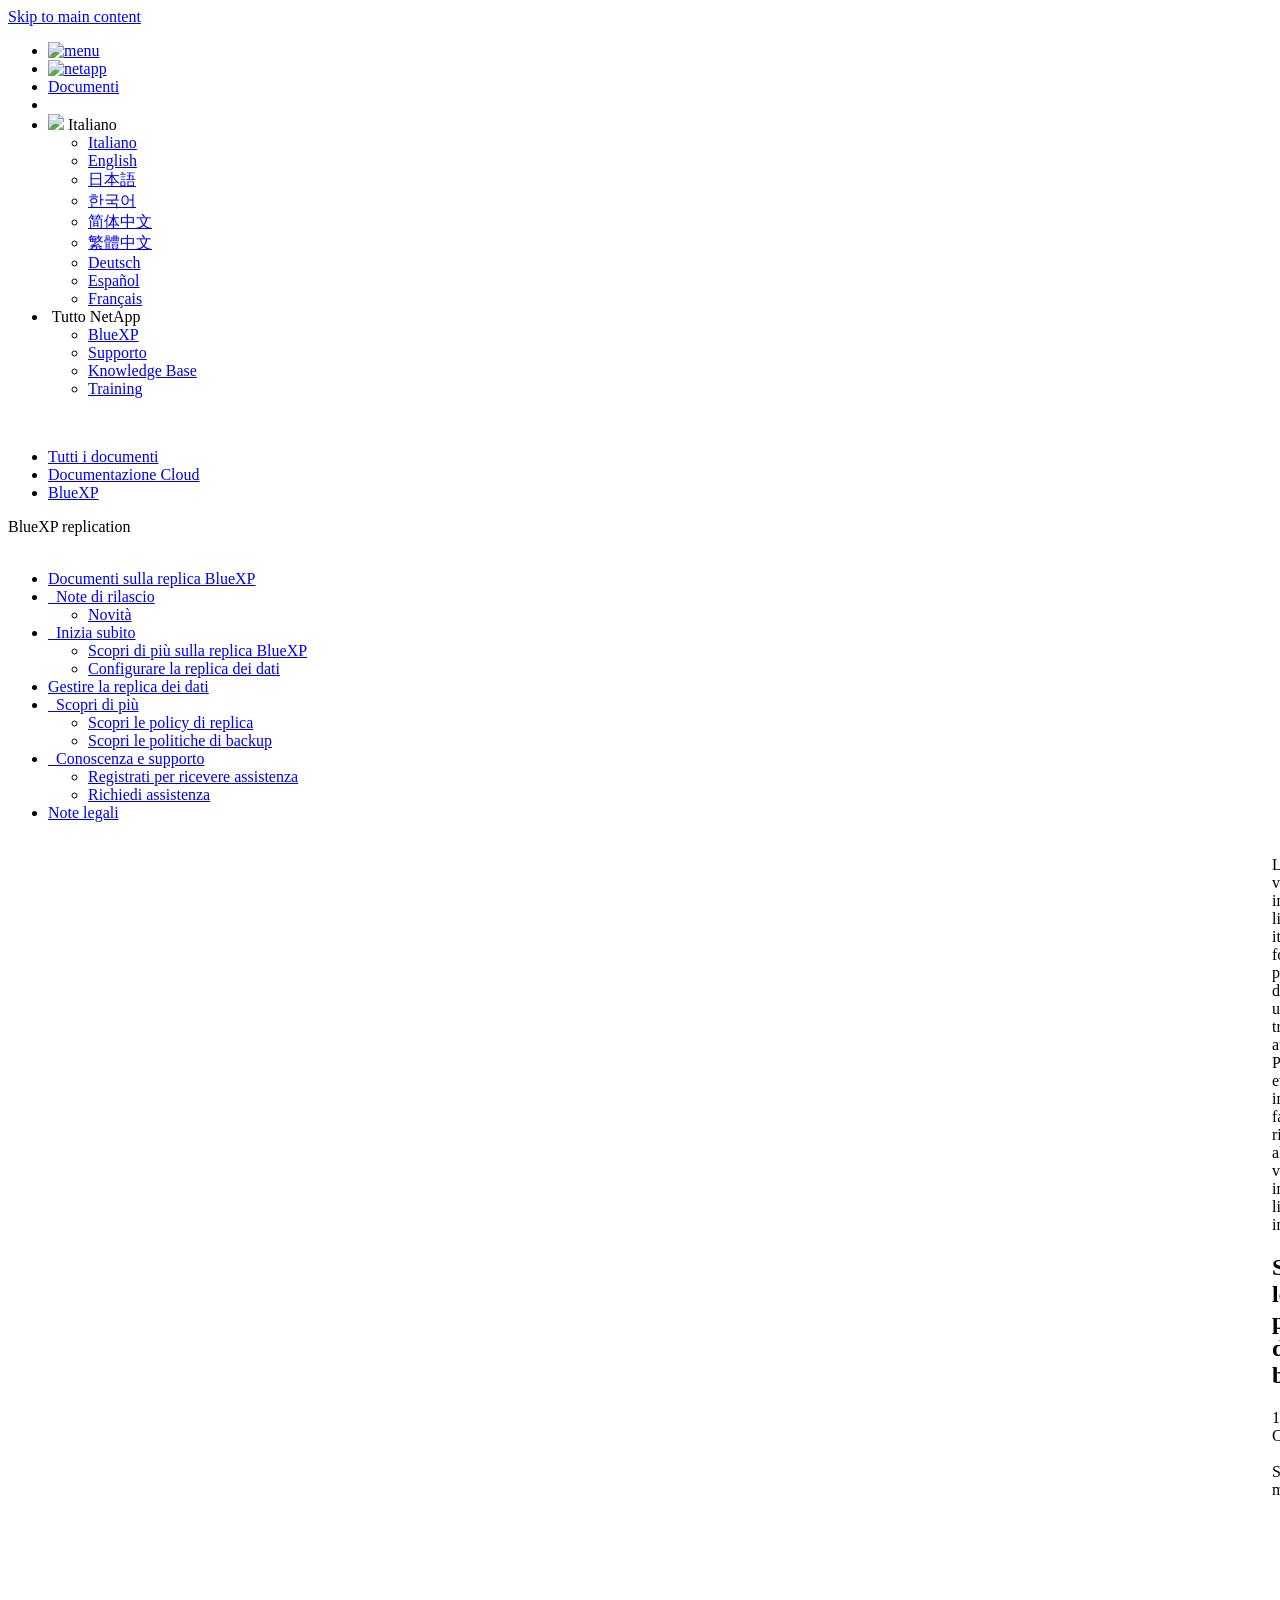
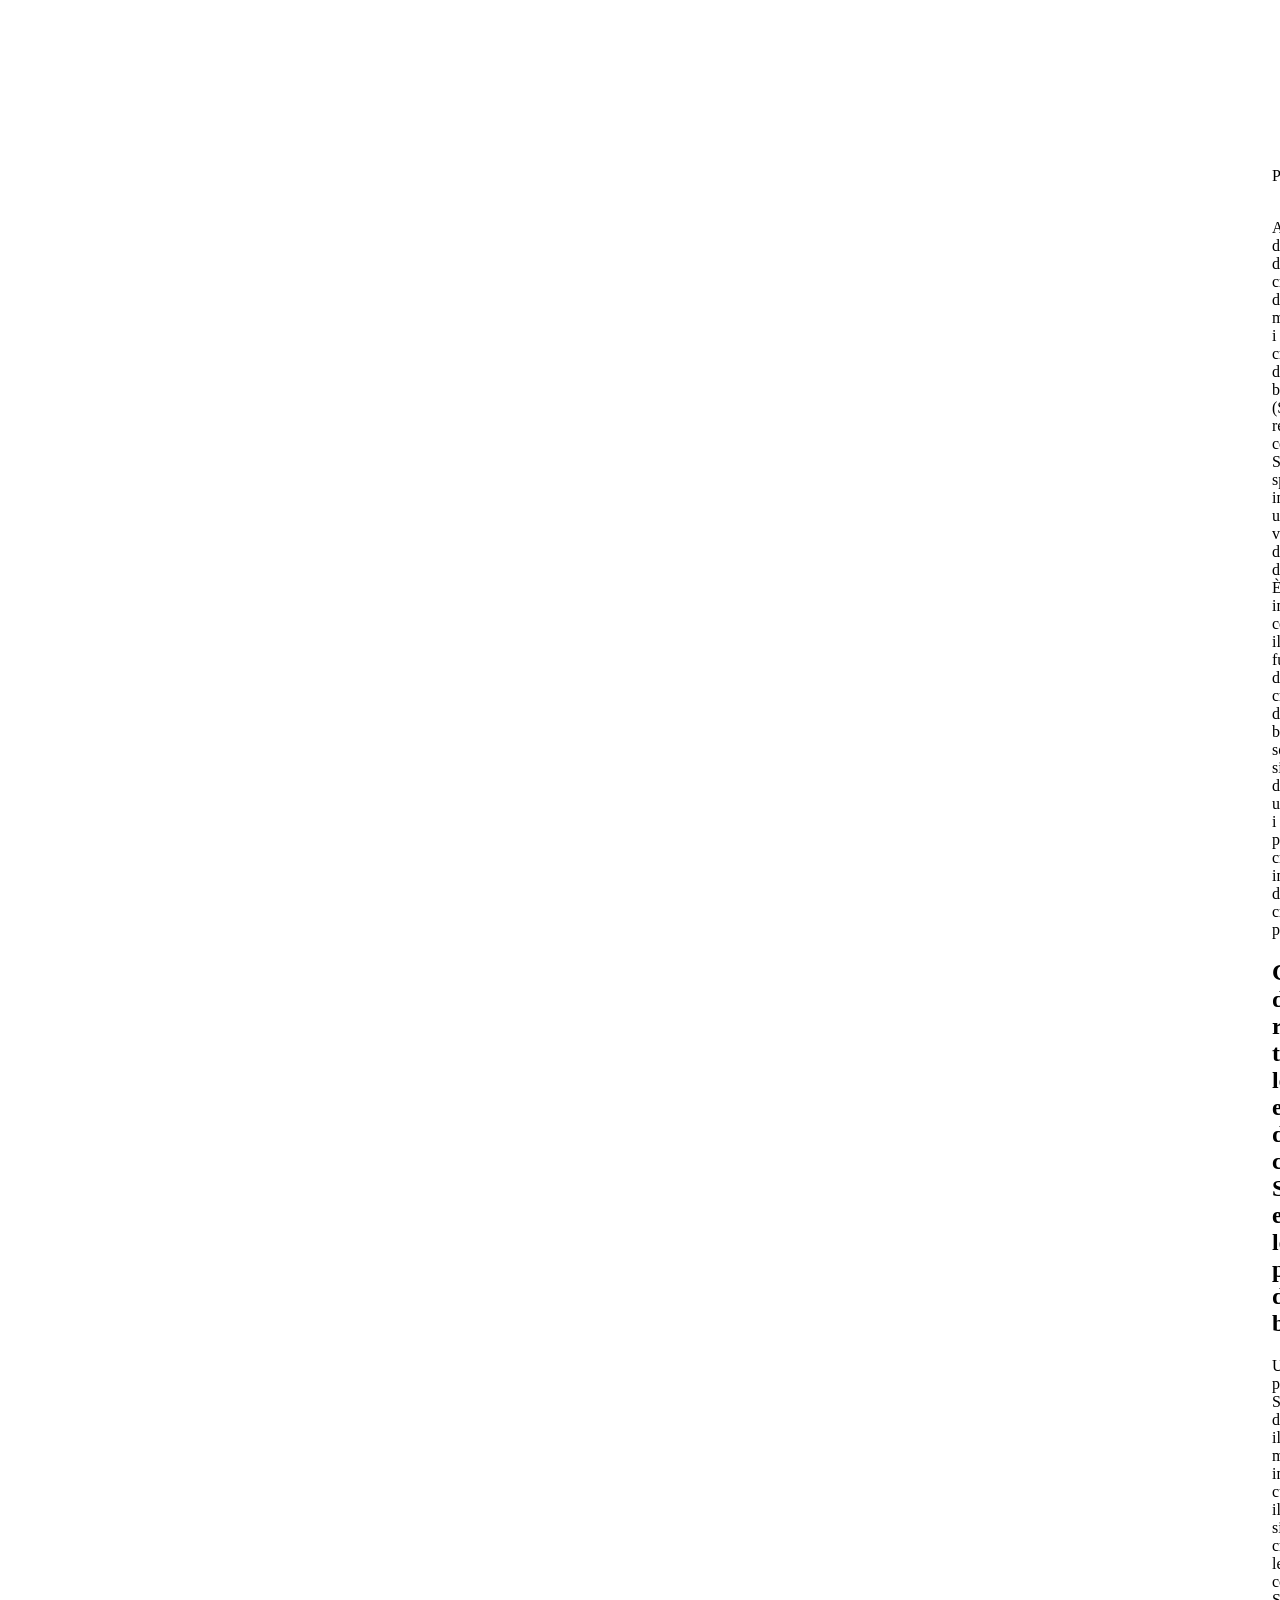
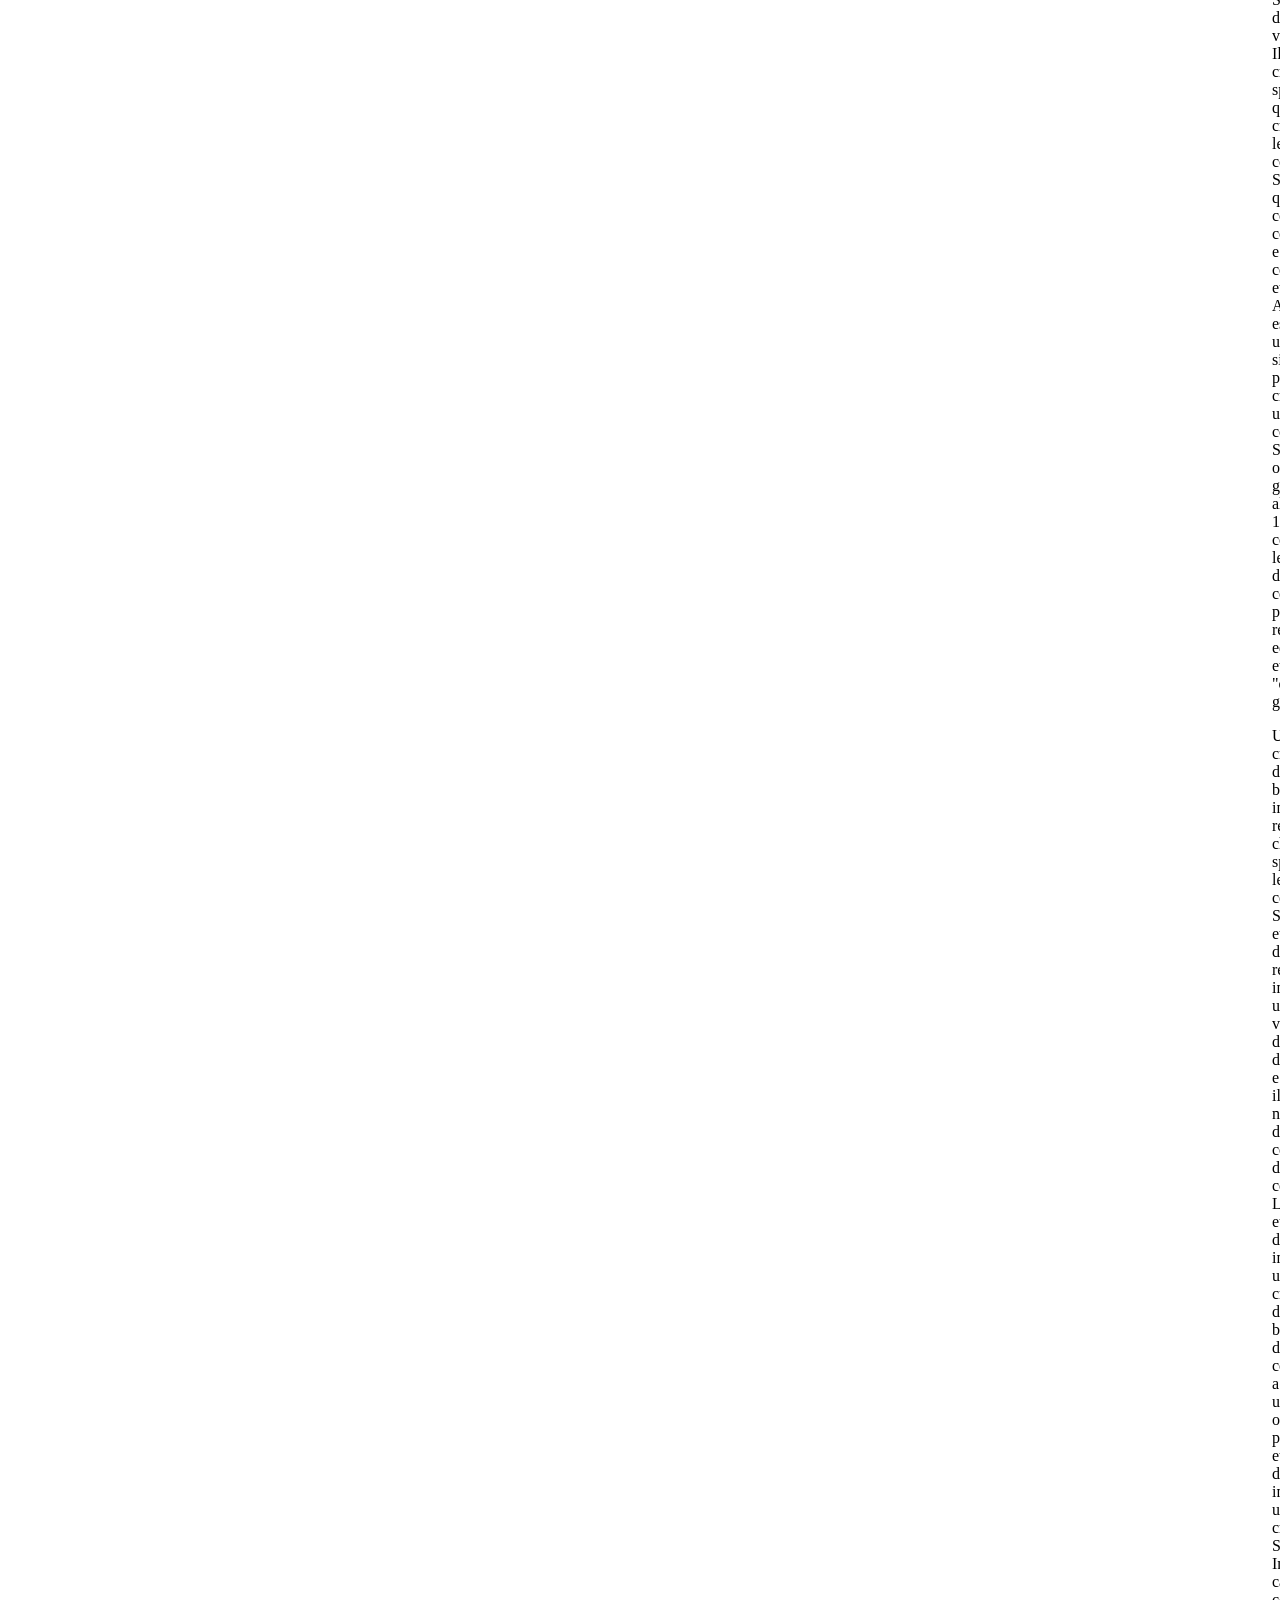
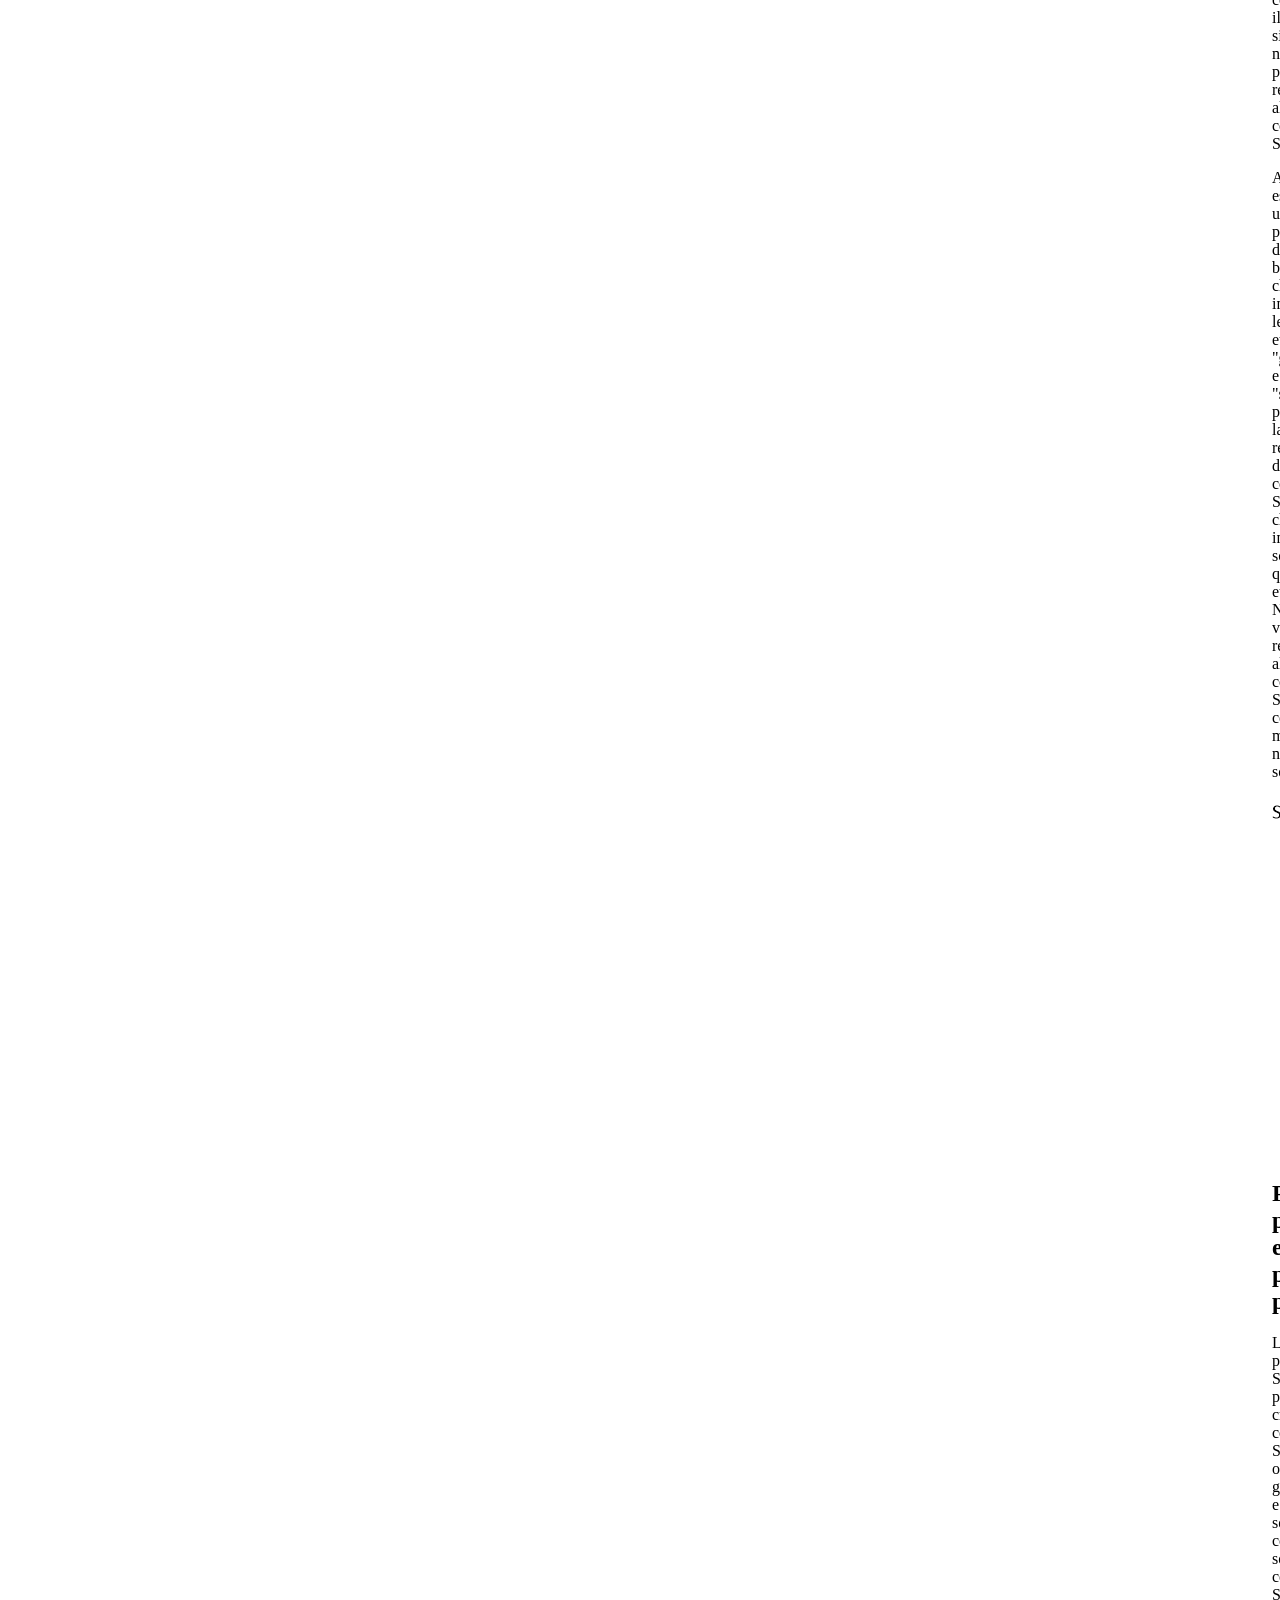
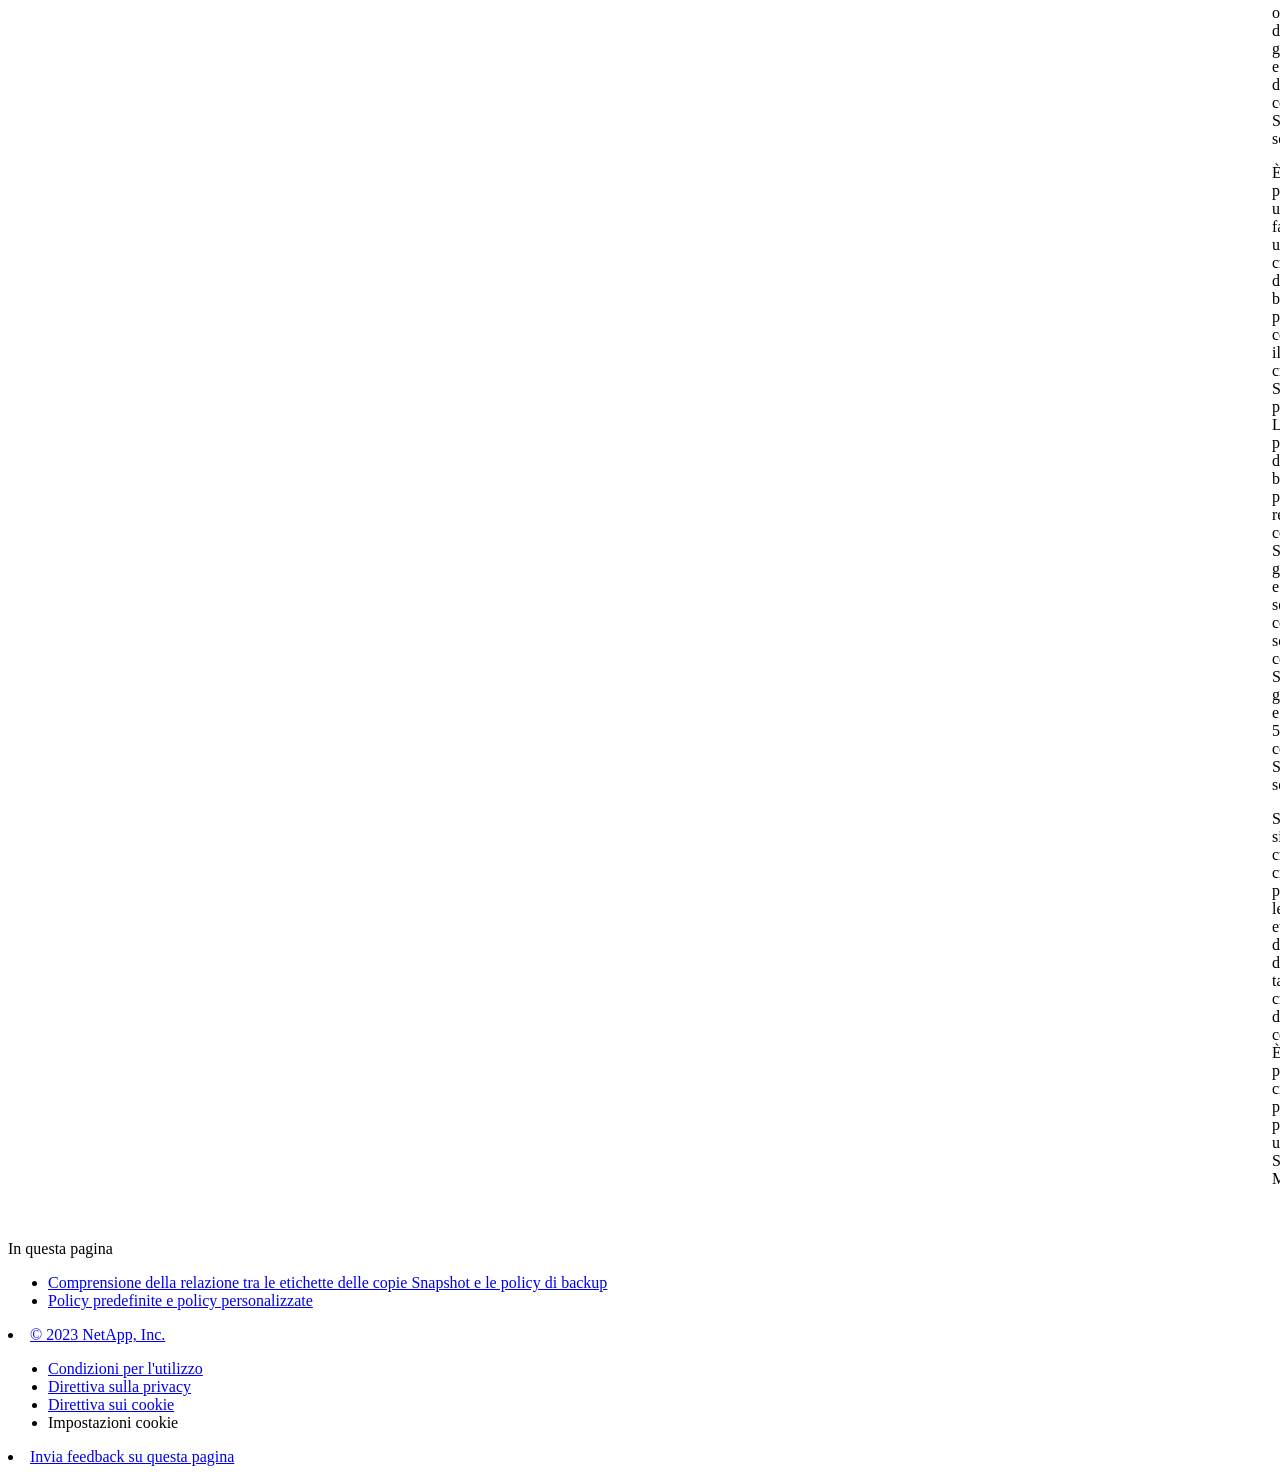
==== commit 823beddf: "Built from 51185d5 NetAppDocs/netappdocs-build@1e50ed9cb9507fe72209873ba15ecec8062272a0" ====
--- a/concept-backup-policies.html
+++ b/concept-backup-policies.html
@@ -1,12 +1,12 @@
 <!DOCTYPE html>
 <html lang="it">
   <head class="at-element-marker">
-  <title>Scopri le policy di replica | NetApp Documentation</title>
+  <title>Scopri le politiche di backup | NetApp Documentation</title>
   <meta charset="utf-8">
   <meta http-equiv="x-ua-compatible" content="ie=edge,chrome=1">
   <meta http-equiv="language" content="en">
   <meta name="viewport" content="width=device-width, initial-scale=1">
-  <meta property="og:title" content="Scopri le policy di replica | NetApp Documentation" />
+  <meta property="og:title" content="Scopri le politiche di backup | NetApp Documentation" />
 	<meta property="og:type" content="website" />
 	<meta property="og:url" content="https://docs.netapp.com/it-it/bluexp-replication/concept-backup-policies.html" />
 	<meta property="og:description" content="A differenza dei criteri Mirror, i criteri di Backup SnapVault replicano copie Snapshot specifiche in un volume di destinazione. È importante comprendere il ..." />
@@ -22,15 +22,13 @@
 
   <!-- RSS Feed --><link rel="alternate" type="application/rss+xml" title="NetApp Documentation" href="/it-it/bluexp-replication/feed.xml"><!-- CSS Definitions: NetApp CSS should be defined after generic css -->
 
-  <!-- Elastic Search -->
-  <link rel="stylesheet" href="//cdn.jsdelivr.net/searchkit/0.10.0/theme.css">
 
   <!-- Combined CSS -->
-  <link rel="stylesheet" type="text/css" href="/it-it/bluexp-replication/css/netappdocs.css">
-
-  
-  <link rel="stylesheet" href="/it-it/bluexp-replication/css/landing-page.css" type="text/css">
-  <link rel="stylesheet" href="/it-it/bluexp-replication/css/tabbed-blocks.css" type="text/css">
+  <link rel="stylesheet" type="text/css" href="/it-it/bluexp-replication/css/ie-netappdocs.css">
+
+  
+  <link rel="stylesheet" href="/it-it/bluexp-replication/css/ie-landing-page.css" type="text/css">
+  <link rel="stylesheet" href="/it-it/bluexp-replication/css/ie-tabbed-blocks.css" type="text/css">
   <!-- Canonical url -->
   <link rel="canonical" href="https://docs.netapp.com/it-it/bluexp-replication/concept-backup-policies.html" />
   <link rel="alternate" hreflang="x-default" href="https://docs.netapp.com/us-en/bluexp-replication/concept-backup-policies.html" />
@@ -43,114 +41,49 @@
   <link rel="alternate" hreflang="de" href="https://docs.netapp.com/de-de/bluexp-replication/concept-backup-policies.html" />
   <link rel="alternate" hreflang="es" href="https://docs.netapp.com/es-es/bluexp-replication/concept-backup-policies.html" />
   <link rel="alternate" hreflang="fr" href="https://docs.netapp.com/fr-fr/bluexp-replication/concept-backup-policies.html" />
-  <link rel='stylesheet' href='/it-it/bluexp-replication/css/na-feature.css' type='text/css'><!-- Top level site integrations --><script>
-    function addAdobeLaunch(adobeId) {
-      var head = document.getElementsByTagName('head')[0];
-      var adobe = document.createElement("script");
-      adobe.type = "text/plain";
-      adobe.className = "optanon-category-C0002";
-      adobe.src = "//assets.adobedtm.com/60287eadf1ee/c284da483c83/"+adobeId+".min.js";
-      head.appendChild(adobe);
-    }
-
-    function addGoogleAnalytics(gtagId) {
-      var google = document.createElement("script");
-      google.type = "text/plain";
-      google.className = "optanon-category-C0002";
-      google.src = "https://www.googletagmanager.com/gtag/js?id="+gtagId;
-      var head = document.getElementsByTagName('head')[0];
-      head.appendChild(google);
-
-      window.dataLayer = window.dataLayer || [];
-      function gtag(){dataLayer.push(arguments);}
-      gtag('js', new Date());
-      gtag('config', gtagId);
-    }
-
-    function addConsent(consentId) {
-      var head = document.getElementsByTagName('head')[0];
-      var onetrustConsent = document.createElement("script");
-      onetrustConsent.type = "text/javascript";
-      onetrustConsent.src = "https://cdn.cookielaw.org/consent/"+consentId+"/OtAutoBlock.js";
-      head.appendChild(onetrustConsent);
-
-      var onetrustScript = document.createElement("script");
-      onetrustScript.type = "text/javascript";
-      onetrustScript.src = "https://cdn.cookielaw.org/scripttemplates/otSDKStub.js";
-      onetrustScript.charset = "UTF-8";
-      onetrustScript.dataset.documentLanguage = "true";
-      onetrustScript.dataset.domainScript = consentId;
-      head.appendChild(onetrustScript);
-    }addConsent("72570c5c-fe30-465f-b0e0-b77f7fb4ae34");
-    addAdobeLaunch("launch-e9ff3acac59f");
-    addGoogleAnalytics("G-KYN6T440WN");function OptanonWrapper() { }
+  <!-- Top level site integrations -->
+<script type="text/javascript" src="https://cdn.cookielaw.org/consent/72570c5c-fe30-465f-b0e0-b77f7fb4ae34/OtAutoBlock.js"></script>
+    <script type="text/javascript" src="https://cdn.cookielaw.org/scripttemplates/otSDKStub.js" charset="UTF-8" data-document-language="true" data-domain-script="72570c5c-fe30-465f-b0e0-b77f7fb4ae34"></script>
+    <script type="text/javascript">function OptanonWrapper() { }</script>
+    <script type="text/plain" class="optanon-category-C0002" src="https://assets.adobedtm.com/60287eadf1ee/c284da483c83/launch-e9ff3acac59f.min.js"></script>
+    <script class="optanon-category-C0001">(function(w,d,s,l,i){w[l]=w[l]||[];w[l].push({'gtm.start':
+        new Date().getTime(),event:'gtm.js'});var f=d.getElementsByTagName(s)[0],
+        j=d.createElement(s),dl=l!='dataLayer'?'&l='+l:'';j.setAttributeNode(d.createAttribute('data-ot-ignore'));j.setAttribute('class','optanon-category-C0001');j.async=true;
+        j.src='https://www.googletagmanager.com/gtm.js?id='+i+dl+'';f.parentNode.insertBefore(j,f);
+        })(window,document,'script','dataLayer','GTM-MD73T9M');</script>
+
+  <script src="https://cdnjs.cloudflare.com/ajax/libs/jquery/2.1.4/jquery.min.js"></script>
+  
+  <script>
+    $(document).ready(function() {
+      const MASTHEAD_OFFSET = 65;
+      const SECTIONS = $("main h2, main h3");
+      // PAGE NAV - Init
+      if (SECTIONS.length == 0) {
+        // remove if there is no elements
+        /*
+        $("#ie-right-navbar").remove();
+        $("#ie-right-navbar-collapse").remove();
+        */
+      } else {
+        $(".page-nav-title").css('display', 'block');
+        for (var i = 0; i < SECTIONS.length; i++) {
+          var sectionId = $(SECTIONS[i]).attr('id');
+          var sectionName = $(SECTIONS[i]).text();
+          var subClass = $(SECTIONS[i]).is("h3") ? ' page-nav__sublink' : '';
+          $("#page-menu").append('<li class="page-nav-item"><a href="#' + sectionId + '" class="page-nav__link' + subClass + '">' + sectionName + '</a></li>');
+        }
+        $(".page-nav__link").first().addClass('page-nav__link--active');
+      }
+    });
   </script>
-  <script src="https://cdnjs.cloudflare.com/ajax/libs/jquery/2.1.4/jquery.min.js"></script>
+  
   <script src="https://cdnjs.cloudflare.com/ajax/libs/jquery-cookie/1.4.1/jquery.cookie.min.js"></script>
 
   <!-- Used for Product Family Page Sidebar Visibility --><!-- Used to import Promise for IE. Required for SearchKit -->
-  <script src="https://cdnjs.cloudflare.com/ajax/libs/bluebird/3.3.5/bluebird.min.js"></script><script src='/it-it/bluexp-replication/js/na-search.js'></script><script src='/it-it/bluexp-replication/js/na-pagenav.js'></script><script src='/it-it/bluexp-replication/js/na-utility.js'></script>
- <!--  
-  <link rel='stylesheet' href='/it-it/bluexp-replication/css/prism.css' type='text/css'>
-  <link rel='stylesheet' href='/it-it/bluexp-replication/css/prism-netapp.css' type='text/css'>
- -->
-
-  <!-- <script src='/it-it/bluexp-replication/js/na-utility.js'></script> -->
-  <script src='/it-it/bluexp-replication/js/clouddocs.js'></script>
-  <script src='/it-it/bluexp-replication/js/jquery.navgoco.min.js'></script>
-  <script src="https://maxcdn.bootstrapcdn.com/bootstrap/3.3.7/js/bootstrap.min.js" integrity="sha384-Tc5IQib027qvyjSMfHjOMaLkfuWVxZxUPnCJA7l2mCWNIpG9mGCD8wGNIcPD7Txa" crossorigin="anonymous"></script>
-  <!-- <script src='/it-it/bluexp-replication/js/toc.js'></script> -->
-  <!-- <script src='/it-it/bluexp-replication/js/customscripts.js'></script> --><script>
-      $(document).ready(function() {
-          
-          var collapseOnInit = true;
-          
-
-          var navSettings = {
-              "caretHtml": '',
-              "accordion": collapseOnInit,
-              "openClass": 'active', // open
-              "save": false, // leave false or nav highlighting doesn't work right
-              "cookie": {
-                  "name": 'navgoco',
-                  "expires": false,
-                  "path": '/'
-              },
-              "slide": {
-                  "duration": 400,
-                  "easing": 'swing'
-              }
-          };
-
-          // Initialize navgoco with default options
-          $("#mysidebar").navgoco(navSettings);
-          
-
-          $("#collapseAll").click(function(e) {
-              e.preventDefault();
-              $("#mysidebar").navgoco('toggle', false);
-          });
-
-          $("#expandAll").click(function(e) {
-              e.preventDefault();
-              $("#mysidebar").navgoco('toggle', true);
-          });
-
-          $(".sidebar-nav-container").on("scroll", function() {
-            $.cookie("sidebarScroll", $(".sidebar-nav-container").scrollTop(), {
-              path    : "/it-it/bluexp-replication"  
-            });
-          });
-          $(function() {
-            if ($.cookie("sidebarScroll")) {
-              $(".sidebar-nav-container").scrollTop($.cookie("sidebarScroll"));
-            }
-          });
-
-      });
-
-  </script>
-  <script>
+  <script src="https://cdnjs.cloudflare.com/ajax/libs/bluebird/3.3.5/bluebird.min.js"></script><script src='/it-it/bluexp-replication/js/na-search.js'></script><script src='/it-it/bluexp-replication/js/ie-clouddocs.js'></script>
+  <script src="https://maxcdn.bootstrapcdn.com/bootstrap/3.3.7/js/bootstrap.min.js" integrity="sha384-Tc5IQib027qvyjSMfHjOMaLkfuWVxZxUPnCJA7l2mCWNIpG9mGCD8wGNIcPD7Txa" crossorigin="anonymous"></script><script>
+    /*
       $(document).ready(function() {
           $("#tg-sb-link").click(function() {
               $("#tg-sb-sidebar").toggle();
@@ -160,192 +93,560 @@
               $("#tg-sb-icon").toggleClass('fa-toggle-off');
           });
       });
+      */
   </script>
   <script src='/it-it/bluexp-replication/js/custom-dropdown.js'></script>
   <script src='/it-it/bluexp-replication/js/FileSaver.min.js'></script>
   <script src='/it-it/bluexp-replication/js/jszip-utils.min.js'></script>
-  <script src='/it-it/bluexp-replication/js/jszip.min.js'></script>
-  <!-- <script src='/it-it/bluexp-replication/js/pdf-ux.js'></script> -->
-</head>
+  <script src='/it-it/bluexp-replication/js/jszip.min.js'></script><script src='/it-it/bluexp-replication/js/ie-pdf-ux.js'></script></head>
 
 
   <body class role="document" data-flavor="">
-    <div id="page" class="n-off-canvas-menu">
-      <div class="n-off-canvas-menu__menu"><!--TODO: Add offcanvas code --></div>
-      <div class="n-off-canvas-menu__content-wrap">
-        <header class="site-header" id="banner">
-  
-  <!-- Start Page Toolbar -->
-  
-  <div class="page-nav-toolbar"><div class="page-nav-contribute"><a target="_blank" href="https://github.com/NetAppDocs/bluexp-replication.it-it/issues/new?template=new-from-page.yml&page-url=https://docs.netapp.com/it-it/bluexp-replication/concept-backup-policies.html&page-title=Scopri le policy di replica" class="page-nav-contribute-link" role="button"><img src="/it-it/bluexp-replication/images/discuss-sm.svg" alt="" class="github-icon" />Richiedi modifiche alla documentazione</a><a target="_blank" href="https://github.com/NetAppDocs/bluexp-replication/blob/main/concept-backup-policies.adoc" class="page-nav-contribute-link" role="button"><img src="/it-it/bluexp-replication/images/edit-sm.svg" alt="" class="github-icon" />Modifica questa pagina</a><a target="_blank" href="https://docs.netapp.com/us-en/contribute/" class="page-nav-contribute-link"  ><img src="/it-it/bluexp-replication/images/article-sm.svg" alt="" class="github-icon" />Scopri come collaborare</a></div>
-    <div class="page-nav-container">
-      <nav class="page-nav-fixed">
-        <div class="page-nav-title">IN QUESTA PAGINA</div>
-        <div class="page-nav-links">
-          <ul class="page-nav-inner" id="page-menu"></ul>
-        </div>
-      </nav>
-    </div>
-  </div>
-  
-  
-  <!-- Start top_hat -->
-  <div class="n-top-hat">
-    <div class="n-container">
-      <div class="n-top-hat__cross-property-nav">
-        <ul class="n-top-hat__list">
-          <li class="n-top-hat__list-item">
-            <a href="https://www.netapp.com/products-a-z/" class="n-top-hat__link">Prodotto e soluzioni</a>
-          </li>
-          <li class="n-top-hat__list-item">
-            <a href="https://www.netapp.com/support-and-training/netapp-university/" class="n-top-hat__link">Supporto e training</a>
-          </li>
-          <li class="n-top-hat__list-item">
-            <a href="https://cloud.netapp.com" class="n-top-hat__link">Cloud Central</a>
-          </li>
-          <li class="n-top-hat__list-item">
-            <a href="https://community.netapp.com/" class="n-top-hat__link">Community</a>
-          </li>
-          <li class="n-top-hat__list-item">
-            <a href="https://blog.netapp.com/" class="n-top-hat__link">Blog</a>
-          </li>
-          <li class="n-top-hat__list-item">
-            <a href="https://customers.netapp.com/en/" class="n-top-hat__link">Testimonianze dei clienti</a>
-          </li>
-        </ul>
-      </div>
-      <div class="n-top-hat__utils">
-        <ul class="n-top-hat__list">
-          <li class="n-top-hat__list-item">
-            <a href="https://www.netapp.com/company/contact-us/" target="_self" class="n-top-hat__link" data-ntap-ui="contact-us">Contatto</a>
-          </li>
-        </ul>
-      </div>
-    </div>
-  </div>
-  <!-- End top_hat -->
-
-  <!-- Start property bar -->
-  <style>
-    .n-property-navigation-bar__menus--desktop-experience .n-menu--mega__default-content__heading span {
-    color: #34B0FF;
-    }
-  </style>
-  <div class="n-property-bar " data-ntap-ui="sticky-nav">
-    <div class="n-property-bar__inner-wrap">
-      <div class="n-property-bar__menu-toggle">
-        <a href="#" class="n-property-bar__menu-toggle-link">
-          <span class="n-property-bar__menu-toggle-text">Menu</span>
-          <svg class="n-icon-bars n-property-bar__menu-toggle-icon" aria-labelledby="title">
-            <title>bars</title>
-            <use xlink:href="/it-it/bluexp-replication/images/sprite.svg#bars"></use>
-          </svg>
-        </a>
-      </div>
-      <div class="n-property-bar__property-mark ">
-        <a href="https://www.netapp.com" class="n-property-bar__property-link">
-          <div class="n-property-bar__logo">
-            <svg class="n-icon-netapp-mark n-icon-netapp-mark n-property-bar__netapp-mark-icon" aria-labelledby="title">
-              <title>netapp-mark</title>
-              <use xlink:href="/it-it/bluexp-replication/images/sprite.svg#netapp-mark"></use>
-            </svg>
-            <svg class="n-icon-netapp-logo n-property-bar__logo-svg" aria-labelledby="title">
-              <title>netapp-logo</title>
-              <use xlink:href="/it-it/bluexp-replication/images/sprite.svg#netapp-logo"></use>
-            </svg>
-          </div>
-        </a>
-      </div>
-
-      
-      
-      
-      <div class="search-property-bar">
-        <div id="search-demo-container" class="searchbox n-property-bar__search">
-          <div id="react-search" 
-          data-search-html="/it-it/bluexp-replication/search.html"
-          data-type="widget" 
-          data-placeholder="Esplora la documentazione"
-          data-no-results-found="Nessun risultato per {query}"
-          data-did-you-mean="Cerca {suggestion}."
-          data-no-results-found-did-you-mean="Nessun risultato per {query}. Intendi {suggestion}?"
-          data-results-found="{hitCount} risultati trovati"
-          data-error-message="Si è verificato un problema durante il recupero dei risultati. Riprova."
-          data-error-reset="Reimposta ricerca"
-          data-sk-es-pf-indexes=""
-          data-flavor=""></div>
-          <button class="n-property-bar__search-toggle-button" type="button">
-            <svg class="n-icon-search n-property-bar__search-toggle-button-icon" aria-labelledby="title">
-              <title>search</title>
-              <use xmlns:xlink="http://www.w3.org/1999/xlink" xlink:href="/it-it/bluexp-replication/images/sprite.svg#search"></use>
-            </svg>
-          </button>
-        </div>
-      </div>
-      
-    </div>
-  </div>
-  <div class="n-property-bar__toolbar">
-    <!-- Start Language Selector --><div id="language-dropdown" class="custom-dropdown custom-dropdown-lang">
-      <div class="custom-dropdown-select custom-dropdown-select-lang">
-      <span class="lang-name">Italiano</span>
-          <svg class="n-globe__icon" aria-labelledby="title">
-            <title>globe</title>
-            <use xmlns:xlink="http://www.w3.org/1999/xlink" xlink:href="/it-it/bluexp-replication/images/sprite.svg#globe"></use>
-          </svg>
-        </button>
-      </div>
-
-      <ul class="custom-dropdown-menu"><li>
-          <a href="https://docs.netapp.com/it-it/bluexp-replication/concept-backup-policies.html" target="_self"><span translate="no" class="notranslate">Italiano</span></a>
-        </li><li>
-          <a href="https://docs.netapp.com/us-en/bluexp-replication/concept-backup-policies.html" target="_self"><span translate="no" class="notranslate">English</span></a>
-        </li><li>
-          <a href="https://docs.netapp.com/ja-jp/bluexp-replication/concept-backup-policies.html" target="_self"><span translate="no" class="notranslate">日本語</span></a>
-        </li><li>
-          <a href="https://docs.netapp.com/ko-kr/bluexp-replication/concept-backup-policies.html" target="_self"><span translate="no" class="notranslate">한국어</span></a>
-        </li><li>
-          <a href="https://docs.netapp.com/zh-cn/bluexp-replication/concept-backup-policies.html" target="_self"><span translate="no" class="notranslate">简体中文</span></a>
-        </li><li>
-          <a href="https://docs.netapp.com/zh-tw/bluexp-replication/concept-backup-policies.html" target="_self"><span translate="no" class="notranslate">繁體中文</span></a>
-        </li><li>
-          <a href="https://docs.netapp.com/de-de/bluexp-replication/concept-backup-policies.html" target="_self"><span translate="no" class="notranslate">Deutsch</span></a>
-        </li><li>
-          <a href="https://docs.netapp.com/es-es/bluexp-replication/concept-backup-policies.html" target="_self"><span translate="no" class="notranslate">Español</span></a>
-        </li><li>
-          <a href="https://docs.netapp.com/fr-fr/bluexp-replication/concept-backup-policies.html" target="_self"><span translate="no" class="notranslate">Français</span></a>
-        </li></ul>
-    </div>
-    <!-- End Language Selector -->
-
-    <div class="n-property-bar__cta"></div>
-  </div>
-  <!-- End property bar -->
-</header>
-
+    <div class="skip-to-main">
+      <a href="#main" >Skip to main content</a>
+    </div><noscript><iframe src="https://www.googletagmanager.com/ns.html?id=GTM-MD73T9M"
+      height="0" width="0" style="display:none;visibility:hidden"></iframe></noscript><div id="page" class="">
+      <div id="ie-phone-menu" class=""></div>
+      <div id="ie-content-wrap" class="">
+        <nav id="ie-new-header">
+    <ul>
+        <li id="ie-phone-menu-button">
+            <a href="#">
+                <image id="" src="/it-it/bluexp-replication/images/hamburger.svg" alt="menu" />
+            </a>
+        </li>
+
+        <li>
+            <a href="https://www.netapp.com/it">
+                <image id="ie-header-logo" src="/it-it/bluexp-replication/images/netapp_logo.svg" alt="netapp" />
+            </a>
+        </li>
+        <li id="ie-header-docs">
+            <a href="https://www.netapp.com/it/support-and-training/documentation/">Documenti</a>
+        </li>
+
+        <!-- Empty container to push header left with or without lang selector -->
+        <li id="empty-container" style="margin-left: auto">
+        </li>
+        <!-- Start Language Selector --><li id="ie-language-dropdown">
+            <div id="language-dropdown" class="custom-dropdown custom-dropdown-lang">
+                <div class="custom-dropdown-select custom-dropdown-select-lang">
+                    <img src="/it-it/bluexp-replication/images/language_white_24dp.svg" class="n-globe__icon" />
+                    <span class="lang-name">Italiano</span>
+                    <img src="/it-it/bluexp-replication/images/dropdown-arrow.svg" alt="" class="custom-icon chevrondown header invisible" />
+                    <img src="/it-it/bluexp-replication/images/dropdown-arrow.svg" alt="" class="custom-icon chevronup header" />
+                    </button>
+                </div>
+
+                <ul class="custom-dropdown-menu"><li>
+                        <a href="https://docs.netapp.com/it-it/bluexp-replication/concept-backup-policies.html"
+                            target="_self"><span translate="no" class="notranslate">Italiano</span></a>
+                    </li><li>
+                        <a href="https://docs.netapp.com/us-en/bluexp-replication/concept-backup-policies.html"
+                            target="_self"><span translate="no" class="notranslate">English</span></a>
+                    </li><li>
+                        <a href="https://docs.netapp.com/ja-jp/bluexp-replication/concept-backup-policies.html"
+                            target="_self"><span translate="no" class="notranslate">日本語</span></a>
+                    </li><li>
+                        <a href="https://docs.netapp.com/ko-kr/bluexp-replication/concept-backup-policies.html"
+                            target="_self"><span translate="no" class="notranslate">한국어</span></a>
+                    </li><li>
+                        <a href="https://docs.netapp.com/zh-cn/bluexp-replication/concept-backup-policies.html"
+                            target="_self"><span translate="no" class="notranslate">简体中文</span></a>
+                    </li><li>
+                        <a href="https://docs.netapp.com/zh-tw/bluexp-replication/concept-backup-policies.html"
+                            target="_self"><span translate="no" class="notranslate">繁體中文</span></a>
+                    </li><li>
+                        <a href="https://docs.netapp.com/de-de/bluexp-replication/concept-backup-policies.html"
+                            target="_self"><span translate="no" class="notranslate">Deutsch</span></a>
+                    </li><li>
+                        <a href="https://docs.netapp.com/es-es/bluexp-replication/concept-backup-policies.html"
+                            target="_self"><span translate="no" class="notranslate">Español</span></a>
+                    </li><li>
+                        <a href="https://docs.netapp.com/fr-fr/bluexp-replication/concept-backup-policies.html"
+                            target="_self"><span translate="no" class="notranslate">Français</span></a>
+                    </li></ul>
+            </div>
+            </li>
+        <!-- End Language Selector -->
+
+
+        <li id="ie-allnetapp">
+            <div id="allnetapp-dropdown" class="custom-dropdown custom-dropdown-allnetapp">
+                <div class="custom-dropdown-select custom-dropdown-select-allnetapp">
+                    <img src="/it-it/bluexp-replication/images/apps_white_24dp.svg" alt="" class="allnetapp-icon" />
+                    <span class="allnetapp-name">Tutto NetApp</span>
+                    <img src="/it-it/bluexp-replication/images/dropdown-arrow.svg" alt="" class="custom-icon chevrondown header invisible" />
+                    <img src="/it-it/bluexp-replication/images/dropdown-arrow.svg" alt="" class="custom-icon chevronup header" />
+                    </button>
+                </div>
+
+                <ul class="custom-dropdown-menu allnetapp-dropdown">
+                    <li>
+                        <a href="https://bluexp.netapp.com/"
+                            target="_self"><span translate="no" class="notranslate">BlueXP</span></a>
+                    </li>
+                    <li>
+                        <a href="https://mysupport.netapp.com/site/"
+                            target="_self"><span translate="no" class="notranslate">Supporto</span></a>
+                    </li>
+                    <li>
+                        <a href="https://kb.netapp.com/"
+                            target="_self"><span translate="no" class="notranslate">Knowledge Base</span></a>
+                    </li>
+                    <li>
+                        <a href="https://www.netapp.com/it/support-and-training/netapp-learning-services/"
+                            target="_self"><span translate="no" class="notranslate">Training</span></a>
+                    </li>
+                </ul>
+            </div>
+
+        </li>
+
+    </ul>
+</nav>
 
         <main id="n-main-content" class="n-main-content">
           <!-- Start Documentation Content -->
 <div class="ie-main">
-  <!-- Sidebar Column -->
-  
-  <div class="col-md-3" id="sidebar-height">
-      <button id="btn-sidebar-collapse" onclick="hideSidebar()"><img src="/it-it/bluexp-replication/images/collapse.png" alt="Comprimi pannello di navigazione"></button>
-      <div class="n-pdf-header">
-  <a id="toggleButtonPdf" class="n-pdf-button" type="button">
-    <img src="/it-it/bluexp-replication/images/pdf.png" alt="" width="16" height="16"/>PDF disponibili<span>
-    </span>
-  </a>
-</div>
-<div class="n-pdf-body-container">
-  <ul id="toggleContainerPdf" class="n-pdf-body" style="display:none;"><li class="pdf-ux-container">
+
+<div id="ie-new-sidebar-collapse" style="display: none">
+    <img id="sidebar-expand" class="ie-searchbox-icon" src="/it-it/bluexp-replication/images/double_arrow.svg" alt="" />
+</div>
+<div id="ie-new-sidebar">
+    <div id="ie-product-identity-lockup">
+        <div id="sidebar-collapse" class="">
+            <img src="/it-it/bluexp-replication/images/double_arrow.svg" alt="" />
+        </div>
+        <div id="ie-breadcrumb" class="">
+  <ul class="ie-breadcrumb">
+    <li class="">
+      <a href="https://docs.netapp.com">Tutti i documenti</a>
+    </li>
+    
+    
+    <li class="">
+      <a href="https://docs.netapp.com/us-en/cloud/">Documentazione Cloud</a>
+    </li>
+    
+
+    
+    <li class="">
+      <a href="https://docs.netapp.com/it-it/bluexp-family/">
+        BlueXP
+      </a>
+    </li>
+    
+  </ul>
+  
+  <div class="ie-product-name" >
+    <!--<a href="/it-it/bluexp-replication/">-->
+      BlueXP replication
+    <!--</a>-->
+  </div>
+</div>
+
+            
+
         
         
+
+<div id="ie-searchbox" class="ie-searchbox-sidebar ">
+    <img class="ie-searchbox-icon" src="/it-it/bluexp-replication/images/loupe.svg" alt=""/>
+    <div id="react-search" 
+        data-search-html="/it-it/bluexp-replication/search.html" 
+        data-type="widget"
+        data-placeholder="Esplora la documentazione"
+        data-no-results-found="Nessun risultato per {query}"
+        data-did-you-mean="Cerca {suggestion}."
+        data-no-results-found-did-you-mean="Nessun risultato per {query}. Intendi {suggestion}?"
+        data-results-found="{hitCount} risultati trovati"
+        data-error-message="Si è verificato un errore. Riprova."
+        data-error-reset="Reimposta ricerca"
+        data-sk-es-pf-indexes="" 
+        data-flavor="">
+    </div>
+</div>
         
-        <a target="_blank" href="/it-it/bluexp-replication/pdfs/fullsite-sidebar/Documentazione_sulla_replica_BlueXP.pdf" >
-          <img src="/it-it/bluexp-replication/images/pdf.png" alt="" width="16" height="16"/>PDF del sito di questa documentazione</a>
-
-
+    </div>
+    <div id="ie-new-toc"><script>
+  let sidebarAccordion = true;
+
+  /* specific css rules for Mac */
+  if(navigator.platform.match('Mac') !== null) {
+    document.body.setAttribute('class', 'OSX');
+  }
+
+</script>
+
+<div id="ie-sidebar-container">
+  <ul id="ie-sidebar-list" ><li 
+      data-pdf-exists="true" 
+      data-pdf-filename="Documenti sulla replica BlueXP"
+      data-li-level="1#" 
+      class="   "
+      dale-page-url="/concept-backup-policies.html" 
+      dale-entry-url="/index.html" 
+    ><a class="ie-sidebar-menuitem-1 " href="/it-it/bluexp-replication/index.html">
+        Documenti sulla replica BlueXP
+      </a></li><li 
+      data-pdf-exists="true" 
+      data-pdf-filename="Note di rilascio"
+      data-li-level="1" 
+      class=" sidebar-folder    "
+      dale-page-url="/concept-backup-policies.html" 
+      dale-entry-url="" 
+    ><a class="ie-sidebar-menuitem-1  ie-sidebar-button " href="#">
+        <img class="ie-sidebar-icon ie-sidebar-button open" src="/it-it/bluexp-replication/images/link_expand.svg" alt="" />
+        <img class="ie-sidebar-icon ie-sidebar-button close" src="/it-it/bluexp-replication/images/link_collapse.svg" alt="" />
+        <!--<div class="" style="display: inline;"> Note di rilascio</div>-->
+         Note di rilascio
+      </a>
+      <ul class="">
+        <li 
+      data-pdf-exists="true" 
+      data-pdf-filename="Novità"
+      data-li-level="2#" 
+      class="   "
+      dale-page-url="/concept-backup-policies.html" 
+      dale-entry-url="/whats-new.html" 
+    ><a class="ie-sidebar-menuitem-2 " href="/it-it/bluexp-replication/whats-new.html">
+        Novità
+      </a></li></ul></li><li 
+      data-pdf-exists="true" 
+      data-pdf-filename="Inizia subito"
+      data-li-level="1" 
+      class=" sidebar-folder    "
+      dale-page-url="/concept-backup-policies.html" 
+      dale-entry-url="" 
+    ><a class="ie-sidebar-menuitem-1  ie-sidebar-button " href="#">
+        <img class="ie-sidebar-icon ie-sidebar-button open" src="/it-it/bluexp-replication/images/link_expand.svg" alt="" />
+        <img class="ie-sidebar-icon ie-sidebar-button close" src="/it-it/bluexp-replication/images/link_collapse.svg" alt="" />
+        <!--<div class="" style="display: inline;"> Inizia subito</div>-->
+         Inizia subito
+      </a>
+      <ul class="">
+        <li 
+      data-pdf-exists="true" 
+      data-pdf-filename="Scopri di più sulla replica BlueXP"
+      data-li-level="2#" 
+      class="   "
+      dale-page-url="/concept-backup-policies.html" 
+      dale-entry-url="/concept-replication.html" 
+    ><a class="ie-sidebar-menuitem-2 " href="/it-it/bluexp-replication/concept-replication.html">
+        Scopri di più sulla replica BlueXP
+      </a></li><li 
+      data-pdf-exists="true" 
+      data-pdf-filename="Configurare la replica dei dati"
+      data-li-level="2#" 
+      class="   "
+      dale-page-url="/concept-backup-policies.html" 
+      dale-entry-url="/task-replicating-data.html" 
+    ><a class="ie-sidebar-menuitem-2 " href="/it-it/bluexp-replication/task-replicating-data.html">
+        Configurare la replica dei dati
+      </a></li></ul></li><li 
+      data-pdf-exists="true" 
+      data-pdf-filename="Gestire la replica dei dati"
+      data-li-level="1#" 
+      class="   "
+      dale-page-url="/concept-backup-policies.html" 
+      dale-entry-url="/task-managing-replication.html" 
+    ><a class="ie-sidebar-menuitem-1 " href="/it-it/bluexp-replication/task-managing-replication.html">
+        Gestire la replica dei dati
+      </a></li><li 
+      data-pdf-exists="true" 
+      data-pdf-filename="Scopri di più"
+      data-li-level="1" 
+      class=" sidebar-folder    "
+      dale-page-url="/concept-backup-policies.html" 
+      dale-entry-url="" 
+    ><a class="ie-sidebar-menuitem-1  ie-sidebar-button " href="#">
+        <img class="ie-sidebar-icon ie-sidebar-button open" src="/it-it/bluexp-replication/images/link_expand.svg" alt="" />
+        <img class="ie-sidebar-icon ie-sidebar-button close" src="/it-it/bluexp-replication/images/link_collapse.svg" alt="" />
+        <!--<div class="" style="display: inline;"> Scopri di più</div>-->
+         Scopri di più
+      </a>
+      <ul class="">
+        <li 
+      data-pdf-exists="true" 
+      data-pdf-filename="Scopri le policy di replica"
+      data-li-level="2#" 
+      class="   "
+      dale-page-url="/concept-backup-policies.html" 
+      dale-entry-url="/concept-replication-policies.html" 
+    ><a class="ie-sidebar-menuitem-2 " href="/it-it/bluexp-replication/concept-replication-policies.html">
+        Scopri le policy di replica
+      </a></li><li 
+      data-pdf-exists="true" 
+      data-pdf-filename="Scopri le politiche di backup"
+      data-li-level="2#" 
+      class="  ie-sidebar-selected    "
+      dale-page-url="/concept-backup-policies.html" 
+      dale-entry-url="/concept-backup-policies.html" 
+    ><a class="ie-sidebar-menuitem-2 " href="/it-it/bluexp-replication/concept-backup-policies.html">
+        Scopri le politiche di backup
+      </a></li></ul></li><li 
+      data-pdf-exists="true" 
+      data-pdf-filename="Conoscenza e supporto"
+      data-li-level="1" 
+      class=" sidebar-folder    "
+      dale-page-url="/concept-backup-policies.html" 
+      dale-entry-url="" 
+    ><a class="ie-sidebar-menuitem-1  ie-sidebar-button " href="#">
+        <img class="ie-sidebar-icon ie-sidebar-button open" src="/it-it/bluexp-replication/images/link_expand.svg" alt="" />
+        <img class="ie-sidebar-icon ie-sidebar-button close" src="/it-it/bluexp-replication/images/link_collapse.svg" alt="" />
+        <!--<div class="" style="display: inline;"> Conoscenza e supporto</div>-->
+         Conoscenza e supporto
+      </a>
+      <ul class="">
+        <li 
+      data-pdf-exists="true" 
+      data-pdf-filename="Registrati per ricevere assistenza"
+      data-li-level="2#" 
+      class="   "
+      dale-page-url="/concept-backup-policies.html" 
+      dale-entry-url="/task-support-registration.html" 
+    ><a class="ie-sidebar-menuitem-2 " href="/it-it/bluexp-replication/task-support-registration.html">
+        Registrati per ricevere assistenza
+      </a></li><li 
+      data-pdf-exists="true" 
+      data-pdf-filename="Richiedi assistenza"
+      data-li-level="2#" 
+      class="   "
+      dale-page-url="/concept-backup-policies.html" 
+      dale-entry-url="/task-get-help.html" 
+    ><a class="ie-sidebar-menuitem-2 " href="/it-it/bluexp-replication/task-get-help.html">
+        Richiedi assistenza
+      </a></li></ul></li><li 
+      data-pdf-exists="true" 
+      data-pdf-filename="Note legali"
+      data-li-level="1#" 
+      class="   "
+      dale-page-url="/concept-backup-policies.html" 
+      dale-entry-url="/legal-notices.html" 
+    ><a class="ie-sidebar-menuitem-1 " href="/it-it/bluexp-replication/legal-notices.html">
+        Note legali
+      </a></li></ul>
+</div>
+<script>
+
+  $(".ie-sidebar-button").click(function (e) {
+    e.preventDefault();
+    e.stopPropagation();
+
+    expandedLI = $('li.ie-sidebar-expand')
+
+    const li = $(this).closest("li");
+
+    const parentsLI = $(li).parents('li');
+
+    expandedLI.map(element => {
+      if (sidebarAccordion && !li.hasClass('ie-sidebar-expand') && jQuery.inArray(expandedLI[element], parentsLI) == -1) {
+        $(expandedLI[element]).toggleClass('ie-sidebar-expand');
+        $(expandedLI[element]).children("ul").animate({ height: 'toggle' }, 400, function () {
+          $(li).children("ul").toggleClass('ie-sidebar-open');
+
+        })
+      }
+
+    })
+
+    $(li).toggleClass('ie-sidebar-expand');
+    $(li).children("ul").animate({ height: 'toggle' }, 400, function () {
+      $(li).children("ul").toggleClass('ie-sidebar-open');
+    })
+  });
+
+
+  
+    $("li.ie-sidebar-selected").parents('ul').toggleClass("ie-sidebar-open");
+    $("li.ie-sidebar-selected").toggleClass("ie-sidebar-expand")
+    $("ul.ie-sidebar-open").parent().toggleClass("ie-sidebar-expand");
+    $("li.ie-sidebar-selected").children('ul').toggleClass("ie-sidebar-open")
+  
+  
+</script>
+    </div>
+</div>
+<script>
+
+    
+    let sidebarScrollTopPosition = 0;
+    $("#ie-new-toc").on("scroll", function () {
+        if (sidebarScrollTopPosition == 0) {
+            $.cookie("sidebarScroll", $("#ie-new-toc").scrollTop(), {
+                path: "/it-it/bluexp-replication"
+            });
+        }
+
+        if ($("#ie-new-toc").scrollTop() > 0) {
+            $('#ie-product-identity-lockup').addClass('ie-addShadow');
+        } else {
+            $('#ie-product-identity-lockup').removeClass('ie-addShadow');
+        }
+    });
+
+    $(function () {
+        if ($.cookie("sidebarScroll")) {
+            $("#ie-new-toc").scrollTop($.cookie("sidebarScroll"));
+        }
+    });
+
+    function setSidebarBottom() {
+        const footerGap = PXinViewport($(".n-footer"));
+        document.getElementById("ie-new-sidebar").style.bottom = Math.max(0, footerGap) + "px";
+    }
+
+    window.onscroll = () => {
+        setSidebarBottom();
+    };
+
+    $("#sidebar-collapse").click(function (e) {
+        const sidebarWidth = $("#ie-new-sidebar").width() - $("#ie-new-sidebar-collapse").width();
+        e.preventDefault();
+        const width = $(".ie-content-pane").width();
+        const marginLeft = parseInt($(".ie-content-pane").css('marginLeft'));
+
+        if ($.cookie("sidebarScroll")) {
+            sidebarScrollTopPosition = $.cookie("sidebarScroll");
+        }
+
+        $("#ie-new-sidebar").animate({ width: 'toggle' }, 350, function () {
+            $("#ie-new-sidebar-collapse").show();
+            $("#ie-new-sidebar").removeClass("open")
+            $("#ie-new-sidebar").addClass("close")
+            $("#ie-new-sidebar").removeAttr("style")
+        });
+        $(".ie-content-pane").animate({ width: (width + sidebarWidth), marginLeft: (marginLeft - sidebarWidth) }, 350, function () {
+            resizeContent()
+        })
+
+    });
+    $("#sidebar-expand").click(function (e) {
+        const sidebarWidth = $("#ie-new-sidebar").width() - $("#ie-new-sidebar-collapse").width();
+        e.preventDefault();
+        const width = $(".ie-content-pane").width();
+        const marginLeft = parseInt($(".ie-content-pane").css('marginLeft'));
+
+        $("#ie-new-sidebar").animate({ width: 'toggle' }, 250, function () {
+            $('#ie-new-sidebar').css('display', 'flex');
+            $("#ie-new-sidebar-collapse").hide();
+            $("#ie-new-sidebar").removeClass("close")
+            $("#ie-new-sidebar").addClass("open")
+            setSidebarBottom();
+
+            if (sidebarScrollTopPosition != 0) {
+                $.cookie("sidebarScroll", sidebarScrollTopPosition, {
+                    path: "/it-it/bluexp-replication"
+                })
+                $("#ie-new-toc").scrollTop(sidebarScrollTopPosition);
+                sidebarScrollTopPosition = 0;
+            }
+        });
+        $(".ie-content-pane").animate({ width: (width - sidebarWidth), 'marginLeft': (marginLeft + sidebarWidth) }, 250, function () {
+            resizeContent()
+        })
+    });
+    function resizeContent() {
+        const sidebarWidth = $("#ie-new-sidebar").width() - $("#ie-new-sidebar-collapse").width();
+        const rightNavbarVisible =  $("#ie-right-navbar").css('display') && $("#ie-right-navbar").css('display') != 'none';
+        const sidebarVisible = $("#ie-new-sidebar").css('display') != 'none';
+        const rightNavbarWidth = $("#ie-right-navbar").width();
+        const rightNavbarCollapseWidth = $("#ie-right-navbar-collapse").width();
+        const rightNavbarCollapseVisible = $("#ie-right-navbar-collapse").css('display') && $("#ie-right-navbar-collapse").css('display') != 'none';
+        
+        if (rightNavbarVisible && sidebarVisible) {
+            $(".ie-content-pane").width(`calc(100% - ${sidebarWidth + rightNavbarWidth}px)`)
+            $(".ie-content-pane").css('marginLeft', `${sidebarWidth}px`)
+        } else if (sidebarVisible) {
+            $(".ie-content-pane").css('marginLeft', `${sidebarWidth}px`)
+            if (rightNavbarCollapseVisible) {
+                $(".ie-content-pane").width(`calc(100% - ${sidebarWidth + rightNavbarCollapseWidth}px)`)
+            } else {
+                $(".ie-content-pane").width(`calc(100% - ${$("#ie-new-sidebar").width()}px)`)
+            }
+
+        } else if (rightNavbarVisible) {
+            $(".ie-content-pane").css('marginLeft', `${$("#ie-new-sidebar-collapse").width()}px`)
+            $(".ie-content-pane").width(`calc(100% - ${rightNavbarWidth}px)`)
+        } else {
+            $(".ie-content-pane").css('marginLeft', `${$("#ie-new-sidebar-collapse").width()}px`)
+            if (rightNavbarCollapseVisible) {
+                $(".ie-content-pane").width(`calc(100% - ${rightNavbarCollapseWidth}px)`);
+            } else {
+                $(".ie-content-pane").width(`calc(100% - ${$("#ie-new-sidebar-collapse").width()}px) `);
+            }
+            
+        }
+    }
+    $(window).on("resize load", function () {
+        setSidebarBottom();
+        resizeContent()
+    });
+
+
+</script>
+
+<div class="ie-content-pane ie-component-detail-content ie-component-detail-content--show-code">
+    <!-- Begin of page container --><article class="page-content" id="main">
+      <!-- include utility.html -->
+      <div class="ie-info-disclaimer">
+    <span>
+      <div class="ie-info-disclaimer-container">
+        <div class="ie-info-disclaimer-icon">
+          <img src="/it-it/bluexp-replication/images/notification-icons.svg" class="luci-icon" alt="" />
+        </div>
+        <div class="ie-info-disclaimer-content">
+          <span> La versione in lingua italiana fornita proviene da una traduzione automatica. Per eventuali incoerenze, fare riferimento alla versione in lingua inglese. </span>
+        </div>
+        <div style="clear:both;"></div>
+      </div>
+    </span>
+  </div><div class="ie-component-detail-heading-wrap">
+  <h1 class="ie-component-detail-heading">Scopri le politiche di backup</h1>
+</div>
+
+<div id="ie-byline">
+  
+<div class="page-details">
+    
+        
+            <time datetime="2023-10-20 16:20:19 +0000">10/20/2023</time>
+        
+    
+    
+        <span>Collaboratori
+        </span>
+    
+    
+</div>
+<div class="page-controls">
+    <div id="contribute-dropdown" class="custom-dropdown custom-dropdown-contrib" >
+        <div class="custom-dropdown-select custom-dropdown-select-contrib">
+        <span class="contrib-name"><img src="/it-it/bluexp-replication/images/discuss-sm.svg" alt="" class="github-icon" />Suggerisci modifiche</span>
+        <img src="/it-it/bluexp-replication/images/dropdown-arrow.svg" alt="" class="custom-icon chevrondown invisible" />
+        <img src="/it-it/bluexp-replication/images/dropdown-arrow.svg" alt="" class="custom-icon chevronup" />
+        </div>
+        <ul class="custom-dropdown-menu suggested-changes-dropdown"><li>
+                <a target="_blank" href="https://github.com/NetAppDocs/bluexp-replication.it-it/issues/new?template=new-from-page.yml&page-url=https://docs.netapp.com/it-it/bluexp-replication/concept-backup-policies.html&page-title=Scopri le politiche di backup" class="page-nav-contribute-link" role="button">Richiedi modifiche alla documentazione</a>
+            </li><li> 
+                <a target="_blank" href="https://github.com/NetAppDocs/bluexp-replication/blob/main/concept-backup-policies.adoc" class="page-nav-contribute-link" role="button">Modifica questa pagina</a>
+            </li><li><a target="_blank" href="https://docs.netapp.com/us-en/contribute/" class="page-nav-contribute-link"  >Scopri come collaborare</a></li>
+        </ul>
+    </div>
+    <div id="pdf-control-container">
+        <div class="n-pdf-header">
+            <a id="toggleButtonPdf" class="n-pdf-button" type="button">
+                <img class="adobe-icon" src="/it-it/bluexp-replication/images/pdf-icon.png" alt="" width="16" height="16"/>PDF<img src="/it-it/bluexp-replication/images/dropdown-arrow.svg" class="custom-icon" alt="" />
+            </a>
+        </div>
+        <div class="n-pdf-body-container">
+            <ul id="toggleContainerPdf" class="n-pdf-body" style="display:none;"><li class="pdf-ux-container">
+                    
+                    
+                    
+                    <a target="_blank" class="pdf-download-link" href="/it-it/bluexp-replication/pdfs/fullsite-sidebar/Documentazione_sulla_replica_BlueXP.pdf" >
+                    <img src="/it-it/bluexp-replication/images/pdf-icon.png" alt="" width="16" height="16"/>PDF del sito di questa documentazione</a>
 
 
 
@@ -355,12 +656,37 @@
           
           
           
-          <a target="_blank" 
+          <a target="_blank" class="pdf-download-link"
+            
+              href="/it-it/bluexp-replication/pdfs/sidebar/Note_di_rilascio.pdf" 
+            
+          >
+            <img src="/it-it/bluexp-replication/images/pdf-icon.png" alt="" width="16" height="16"/>
+            Note di rilascio
+          </a>
+          
+
+
+        </li>
+      </ul>
+    
+
+  
+
+
+
+    
+      <ul class="subfolders" style="display:none;">
+        <li class="pdf-ux-container">
+          
+          
+          
+          <a target="_blank" class="pdf-download-link"
             
               href="/it-it/bluexp-replication/pdfs/sidebar/Inizia_subito.pdf" 
             
           >
-            <img src="/it-it/bluexp-replication/images/pdf.png" alt="" width="16" height="16"/>
+            <img src="/it-it/bluexp-replication/images/pdf-icon.png" alt="" width="16" height="16"/>
             Inizia subito
           </a>
           
@@ -384,13 +710,13 @@
           
           
           
-          <a target="_blank" 
+          <a target="_blank" class="pdf-download-link"
             
-              href="/it-it/bluexp-replication/pdfs/sidebar/Concetti.pdf" 
+              href="/it-it/bluexp-replication/pdfs/sidebar/Scopri_di_più.pdf" 
             
           >
-            <img src="/it-it/bluexp-replication/images/pdf.png" alt="" width="16" height="16"/>
-            Concetti
+            <img src="/it-it/bluexp-replication/images/pdf-icon.png" alt="" width="16" height="16"/>
+            Scopri di più
           </a>
           
 
@@ -413,12 +739,12 @@
           
           
           
-          <a target="_blank" 
+          <a target="_blank" class="pdf-download-link"
             
               href="/it-it/bluexp-replication/pdfs/sidebar/Conoscenza_e_supporto.pdf" 
             
           >
-            <img src="/it-it/bluexp-replication/images/pdf.png" alt="" width="16" height="16"/>
+            <img src="/it-it/bluexp-replication/images/pdf-icon.png" alt="" width="16" height="16"/>
             Conoscenza e supporto
           </a>
           
@@ -435,11 +761,11 @@
 
 
 </li></ul>
-  <div class="zip-pdf-link-container" style="display: none;">   
-    <a href="#" id="zipPdf">
-      <img src="/it-it/bluexp-replication/images/pdf-zip.png" alt="" width="16" height="16"/>
-      <pre>Raccolta di documenti PDF separati<span class="zip-size"></span></pre>
-    </a><div id="zip-link-popup" class="hide">
+            <div class="zip-pdf-link-container" style="display: none;">   
+                <a href="#" id="zipPdf">
+                <img src="/it-it/bluexp-replication/images/pdf-zip.png" alt="" width="16" height="16"/>
+                <pre>Raccolta di documenti PDF separati<span class="zip-size"></span></pre>
+                </a><div id="zip-link-popup" class="hide">
     <div class="inner-modal">
         <div class="downloading-progress">
             <div class="spinner"></div>
@@ -463,194 +789,55 @@
         $("#zip-link-popup .download-complete").addClass("hide");
     });
 </script></div>
-</div>
+        </div>
+    </div>        
 <script>
-  $("#toggleContainerPdf li.active:last-child").parents('ul.subfolders').toggle('display');
-  $("#toggleButtonPdf").click(function () {
+$("#toggleContainerPdf li.active:last-child").parents('ul.subfolders').toggle('display');
+$("#toggleButtonPdf").on('click', function(e){ 
+    e.stopPropagation();
     $("#toggleContainerPdf").toggle('display');
     $(".n-pdf-body-container .zip-pdf-link-container").toggle('display');
-  });
-</script><div class="prod-nav" id="product-nav">
-  <a target="_self" class="prod-fam-nav" href="https://docs.netapp.com/it-it/bluexp-family/"><img src="/it-it/bluexp-replication/images/left_arrow.png" alt=""><pre>Tutta la documentazione BlueXP</pre></a>
-</div><div class="sidebar-nav-container" id="mysidebardiv">
-  <ul id="mysidebar" class="nav"><li 
-      data-pdf-exists="true" 
-      data-pdf-filename="Documenti sulla replica BlueXP"
-      data-li-level="1#" 
-      class=" "
-    ><a class="na-navbar-padding" href="/it-it/bluexp-replication/index.html">
-        Documenti sulla replica BlueXP
-      </a></li><li 
-      data-pdf-exists="true" 
-      data-pdf-filename="Note di rilascio"
-      data-li-level="1#" 
-      class=" "
-    ><a class="na-navbar-padding" href="/it-it/bluexp-replication/whats-new.html">
-        Note di rilascio
-      </a></li><li 
-      data-pdf-exists="true" 
-      data-pdf-filename="Inizia subito"
-      data-li-level="1" 
-      class="subfolders "
-    ><a href="#">
-        <div class="na-navbar-padding"> Inizia subito</div>
-      </a>
-      <ul style="display: none;">
-        <li 
-      data-pdf-exists="true" 
-      data-pdf-filename="Scopri di più sulla replica BlueXP"
-      data-li-level="2#" 
-      class=" "
-    ><a class="na-navbar-padding" href="/it-it/bluexp-replication/concept-replication.html">
-        Scopri di più sulla replica BlueXP
-      </a></li><li 
-      data-pdf-exists="true" 
-      data-pdf-filename="Configurare la replica dei dati"
-      data-li-level="2#" 
-      class=" "
-    ><a class="na-navbar-padding" href="/it-it/bluexp-replication/task-replicating-data.html">
-        Configurare la replica dei dati
-      </a></li></ul></li><li 
-      data-pdf-exists="true" 
-      data-pdf-filename="Gestire la replica dei dati"
-      data-li-level="1#" 
-      class=" "
-    ><a class="na-navbar-padding" href="/it-it/bluexp-replication/task-managing-replication.html">
-        Gestire la replica dei dati
-      </a></li><li 
-      data-pdf-exists="true" 
-      data-pdf-filename="Concetti"
-      data-li-level="1" 
-      class="subfolders "
-    ><a href="#">
-        <div class="na-navbar-padding"> Concetti</div>
-      </a>
-      <ul style="display: none;">
-        <li 
-      data-pdf-exists="true" 
-      data-pdf-filename="Policy di replica"
-      data-li-level="2#" 
-      class=" "
-    ><a class="na-navbar-padding" href="/it-it/bluexp-replication/concept-replication-policies.html">
-        Policy di replica
-      </a></li><li 
-      data-pdf-exists="true" 
-      data-pdf-filename="Policy di backup"
-      data-li-level="2#" 
-      class="  active "
-    ><a class="na-navbar-padding" href="/it-it/bluexp-replication/concept-backup-policies.html">
-        Policy di backup
-      </a></li></ul></li><li 
-      data-pdf-exists="true" 
-      data-pdf-filename="Conoscenza e supporto"
-      data-li-level="1" 
-      class="subfolders "
-    ><a href="#">
-        <div class="na-navbar-padding"> Conoscenza e supporto</div>
-      </a>
-      <ul style="display: none;">
-        <li 
-      data-pdf-exists="true" 
-      data-pdf-filename="Registrati per ricevere assistenza"
-      data-li-level="2#" 
-      class=" "
-    ><a class="na-navbar-padding" href="/it-it/bluexp-replication/task-support-registration.html">
-        Registrati per ricevere assistenza
-      </a></li><li 
-      data-pdf-exists="true" 
-      data-pdf-filename="Richiedi assistenza"
-      data-li-level="2#" 
-      class=" "
-    ><a class="na-navbar-padding" href="/it-it/bluexp-replication/task-get-help.html">
-        Richiedi assistenza
-      </a></li></ul></li><li 
-      data-pdf-exists="true" 
-      data-pdf-filename="Note legali"
-      data-li-level="1#" 
-      class=" "
-    ><a class="na-navbar-padding" href="/it-it/bluexp-replication/legal-notices.html">
-        Note legali
-      </a></li></ul>
-</div>
+});
+
+//hide is by clicking outside pdfcontainer
+$(document).on('click', function (e) {
+    if ($('#toggleContainerPdf').is(':visible') && !$('.n-pdf-body-container').is(e.target) && !$('.n-pdf-body-container').has(e.target).length)  {
+        
+        $("#toggleContainerPdf").toggle('display');
+        $(".n-pdf-body-container .zip-pdf-link-container").toggle('display');
+        $("#toggleButtonPdf").removeClass("active");
+    }
+});
+</script>
 <script>
-  window.onscroll = () => {
-    const value = -40 - (document.body.scrollHeight - (window.innerHeight + document.scrollingElement.scrollTop));
-    
-    document.getElementById("sidebar-height").style.bottom = Math.max(0,value) + "px";
-};
+    function getPdfLocation() {
+        const pdfLocation = window.scrollX + document.querySelector('#pdf-control-container').getBoundingClientRect().left
+        if (pdfLocation < 450) {
+            $(".n-pdf-body-container").addClass("block")
+        } else {
+            $(".n-pdf-body-container").removeClass("block")
+        }
+    
+    }
+    $( window ).on( "resize", function() {
+        getPdfLocation()
+} );
 </script>
-<!-- this highlights the active parent class in the navgoco sidebar. this is critical so that the parent expands when you're viewing a page. This must appear below the sidebar code above. Otherwise, if placed inside customscripts.js, the script runs before the sidebar code runs and the class never gets inserted.-->
-<script>$("li.active").parents('li').toggleClass("active");</script>
-<script>$("#mysidebar li.active").parents('ul').css("display","block");</script>
-
-
-  </div>
-  
-
-  <div class="ie-content-pane n-doc__component-detail-content n-doc__component-detail-content--show-code">
-    <!-- Begin of page container --><article class="page-content" id="main">
-      <div class="ie-utility">
-  <button id="btn-sidebar-expand" onclick="showSidebar()"><img src="/it-it/bluexp-replication/images/expand.png" alt="Espandi pannello di navigazione"></button>
-  <div class="ie-menu">
-    <div class="n-breadcrumb">
-      <ul class="n-breadcrumb__list">
-        <li class="n-breadcrumb__list-item">
-          <a href="https://docs.netapp.com">docs.netapp.com</a>
-        </li>
-        
-        <li class="n-breadcrumb__list-item">
-          <a href="https://docs.netapp.com/us-en/cloud/">Documentazione Cloud</a>
-        </li>
-        
-
-        
-        <li class="n-breadcrumb__list-item">
-          <a href="https://docs.netapp.com/it-it/bluexp-family/">BlueXP</a>
-        </li>
-        
-
-        <li class="n-breadcrumb__list-item">
-          <a href="/it-it/bluexp-replication/">BlueXP&nbsp;replication</a>
-        </li>
-
-      </ul>
-    </div>
-    <div style="clear: both"></div><!-- Main needs to have height -->
-  </div>
-</div>
-
-      <div class="ie-info-disclaimer">
-    <span>
-      <div class="ie-info-disclaimer-container">
-        <div class="ie-info-disclaimer-icon">
-          <svg class="luci-icon" aria-hidden="true">
-            <use xlink:href="/it-it/bluexp-replication/images/sprite.svg#circle-info">
-          </svg>
-        </div>
-        <div class="ie-info-disclaimer-content">
-          <span> La versione in lingua italiana fornita proviene da una traduzione automatica. Per eventuali incoerenze, fare riferimento alla versione in lingua inglese. </span>
-        </div>
-        <div style="clear:both;"></div>
-      </div>
-    </span>
-  </div><div class="n-doc__component-detail-heading-wrap">
-  <h1 class="n-doc__component-detail-heading">Scopri le policy di replica</h1>
-</div>
-
-
-<p class="page-details">
-  
-    
-    <time datetime="2023-05-23 20:41:48 +0000">05/23/2023</time>
-    
-  
-
-<span>Collaboratori
-</span>
-
-
-</p>
-
+<script>
+    const pdfButtonWidth =  $(".n-pdf-header").width();
+    const pdfMenuWidth = $(".n-pdf-body-container").width();
+    $(".n-pdf-body-container").css('margin-left', `calc(${pdfButtonWidth - pdfMenuWidth}px)`);
+</script>
+</div>
+
+    
+
+</div>
+
+
+
+
+<div class="content-to-index">
 <div id="preamble">
 <div class="sectionbody">
 <div class="paragraph lead">
@@ -689,11 +876,207 @@
 </div>
 </div>
 </div>
+</div>
+
+
+
 
     </article>
     <!-- Page Container -->
   </div>
 
+  
+  <!-- Start Page Toolbar -->
+<div id="ie-right-navbar-collapse" class="close">
+  <img id="navbar-expand" class="ie-searchbox-icon" src="/it-it/bluexp-replication/images/double_arrow.svg" alt="" />
+</div>
+<div id="ie-right-navbar" class="open">
+  <div id="right-navbar-collapse">
+    <img src="/it-it/bluexp-replication/images/double_arrow.svg" alt="" />
+  </div>
+  <div class="page-nav-container">
+    <nav class="page-nav-fixed">
+      <div class="page-nav-title">In questa pagina</div>
+      <div class="page-nav-links">
+        <ul class="page-nav-inner" id="page-menu"></ul>
+      </div>
+    </nav>
+  </div>
+</div>
+
+
+<script>
+  resizeContent();
+  function setRightBarHeight() {
+    var h = 0;
+
+    // header 1
+    h += PXinViewport($('.n-footer'));
+    h += PXinViewport($('#ie-new-header'));
+
+    if ($('#ie-right-navbar').length) {
+      $('#ie-right-navbar').css({ height: `calc(100vh - ${h}px)` });
+    }
+    if ($('.page-nav-links').length) {
+      h += 98;
+      $('.page-nav-links').css({ height: `calc(100vh - ${h}px)` });
+    }
+  }
+
+  $(document).ready(function () {
+    // PAGE NAV - Click
+    const MASTHEAD_OFFSET = 65;
+    const SECTIONS = $("main h2, main h3");
+    let calculateActiveSection = false;
+    setTimeout(() => {
+      calculateActiveSection = true;
+    }, 100)
+
+    $(".page-nav__link").click(function (event) {
+      calculateActiveSection = false;
+      $(".page-nav__link").removeClass('page-nav__link--active');
+      var target = $(event.target);
+      target.addClass('page-nav__link--active');
+      location.hash = event.target.hash;
+      setTimeout(() => {
+        calculateActiveSection = true;
+      }, 100)
+
+    });
+
+    // PAGE NAV - Scroll
+    $(window).on('resize scroll', function () {
+      if (calculateActiveSection) {
+        var activeSection = getActiveSection(SECTIONS, MASTHEAD_OFFSET);
+        if (activeSection) {
+          var activeHref = $(activeSection).attr('id');
+          $(".page-nav__link").removeClass('page-nav__link--active');
+          $("#page-menu a[href=#" + activeHref + "]").addClass('page-nav__link--active');
+          if (location.hash != "#" + activeHref) {
+            if (history.replaceState) {
+              history.replaceState(null, null, "#" + activeHref);
+            }
+          }
+        }
+      }
+    });
+
+    $(".n-pdf-button").click(function () {
+      $(this).toggleClass("active");
+    });
+
+    $.fn.isVisibleAndInViewport = function () {
+      var elementTop = $(this).offset().top;
+      var elementBottom = elementTop + $(this).outerHeight();
+
+      var viewportTop = $(window).scrollTop();
+      var viewportBottom = viewportTop + $(window).height();
+
+      return elementBottom > viewportTop && elementTop < viewportBottom && $(this).is(":visible");
+    };
+
+
+    $(window).on('resize scroll', function () {
+      setRightBarHeight();
+    });
+
+    $(window).trigger('resize');
+
+
+  });
+
+  $("#right-navbar-collapse").click(function (e) {
+    const rightNavbarWidth = $("#ie-right-navbar").width() - $("#ie-right-navbar-collapse").width();
+    e.preventDefault();
+    const width = $(".ie-content-pane").width();
+
+    $("#ie-right-navbar").animate({ width: 'toggle' }, 350, function () {
+      $("#ie-right-navbar-collapse").removeClass("close")
+      $("#ie-right-navbar-collapse").addClass("open")
+      $("#ie-right-navbar").removeClass("open")
+      $("#ie-right-navbar").addClass("close")
+    });
+    $(".ie-content-pane").animate({ width: (width + rightNavbarWidth) }, 350, function () {
+      resizeContent()
+      setSidebarBottom();
+    })
+
+  });
+  $("#navbar-expand").click(function (e) {
+    const rightNavbarWidth = $("#ie-right-navbar").width() - $("#ie-right-navbar-collapse").width();
+    e.preventDefault();
+    const width = $(".ie-content-pane").width();
+    $("#ie-right-navbar").animate({ width: 'toggle' }, 250, function () {
+      $("#ie-right-navbar-collapse").removeClass("open")
+      $("#ie-right-navbar-collapse").addClass("close")
+      $("#ie-right-navbar").removeClass("close")
+      $("#ie-right-navbar").addClass("open")
+      setRightBarHeight();
+      setSidebarBottom();
+    });
+    $(".ie-content-pane").animate({ width: (width - rightNavbarWidth) }, 250, function () {
+      resizeContent()
+    })
+  });
+
+  function navbarResize() {
+    const rightNavbarResized = $("#ie-right-navbar-collapse").hasClass('resized');
+    if (window.innerWidth < 1024) {
+      $("#ie-right-navbar").removeClass("open")
+      $("#ie-right-navbar").addClass("close")
+      $("#ie-right-navbar").removeAttr("style")
+      $("#ie-right-navbar-collapse").removeClass("close")
+      $("#ie-right-navbar-collapse").addClass("open")
+      $("#ie-right-navbar-collapse").addClass("resized")
+    } else {
+      if (rightNavbarResized) {
+        $('#ie-right-navbar').removeClass('close');
+        $('#ie-right-navbar').addClass('open');
+        $("#ie-right-navbar-collapse").removeClass("resized")
+        $("#ie-right-navbar-collapse").removeClass("open")
+        $("#ie-right-navbar-collapse").addClass("close")
+      }
+    }
+    resizeContent()
+  }
+  navbarResize();
+  $(window).on('resize load', function () {
+    navbarResize()
+  });
+
+  function getActiveSection(sections, offset) {
+    var scrollPosition = $(window).scrollTop() + offset + 5;
+    var activeSection;
+    for (var i = 0; i < sections.length; i++) {
+      var el = $(sections[i]);
+      var activePosition = el.offset().top;
+      if (activePosition > scrollPosition) {
+        break;
+      }
+
+      activeSection = sections[i];
+    }
+
+    return activeSection;
+  }
+
+  $("a[href*=#]:not([href=#])").click(function () {
+    setTimeout(() => {
+      $(window).trigger('scroll');
+    }, 105)
+  })
+
+  const hashOnLoad = location.href.split("#")[1];
+  setTimeout(function () {
+    if (hashOnLoad) {
+      $(".page-nav__link").removeClass('page-nav__link--active');
+      $("#page-menu a[href=#" + hashOnLoad + "]").addClass('page-nav__link--active');
+    }
+  }, 100)
+
+</script>
+
+
   <div style="clear: both"></div><!-- Main needs to have height --></div>
 
         </main>
@@ -701,12 +1084,13 @@
         <footer class="n-footer">
   <div class="n-footer__bottom">
     <div class="n-container">
-      <div class="n-footer__bottom-left">
-        <div class="n-footer__copyright">
+        <div class="n-footer__left">
+          <li class="n-footer__copyright-link">
+                    <a href="https://www.netapp.com/company/legal/copyright/">© 2023 NetApp, Inc.</a>
+          </li>
+        </div>
+        <div class="n-footer__center">
           <ul class="n-footer__copyright-list">
-            <li class="n-footer__copyright-link">
-              <a href="https://www.netapp.com/company/legal/copyright/">© 2023 NetApp, Inc.</a>
-            </li>
             <li class="n-footer__copyright-link">
               <a href="https://www.netapp.com/company/legal/terms-of-use/">Condizioni per l'utilizzo</a>
             </li>
@@ -714,105 +1098,19 @@
               <a href="https://www.netapp.com/company/legal/privacy-policy/">Direttiva sulla privacy</a>
             </li>
             <li class="n-footer__copyright-link">
-              <a href="https://www.netapp.com/company/legal/cookie-policy/">Direttiva sui Cookie</a>
+              <a href="https://www.netapp.com/company/legal/cookie-policy/">Direttiva sui cookie</a>
             </li>
             <li class="n-footer__copyright-link">
               <a class="ot-sdk-show-settings">Impostazioni cookie</a>
             </li>
           </ul>
+       </div>
+        <div class="n-footer__right">
+              <li class="n-footer__copyright-link">
+                <a target="_self" href="javascript:netapp_mailto()">Invia feedback su questa pagina</a>
+              </li>
         </div>
-      </div>
-      <div class="n-footer__bottom-right">
-        <div class="n-footer__copyright">
-          <ul class="n-footer__copyright-list">
-            <li class="n-footer__copyright-link">
-              <a target="_self" href="javascript:netapp_mailto()">Invia feedback su questa pagina</a>
-            </li>
-          </ul>
-        </div>
-        <div class="n-footer__social-links">
-          <ul class="n-footer__social-link-list">
-            <li class="n-footer__social-link-list-item">
-              <a class="n-footer__social-link" data-ntap-social="follow-blog" href="https://blog.netapp.com"
-                target="_blank" title="blog" alt="blog">
-                <span class="n-footer__social-link-text">blog</span>
-                <svg class="n-icon-blog n-footer__social-link-icon" aria-labelledby="title">
-                  <title>blog@</title>
-                  <use xmlns:xlink="http://www.w3.org/1999/xlink"
-                    xlink:href="/it-it/bluexp-replication/images/sprite.svg#blog"></use>
-                </svg>
-              </a>
-            </li>
-            <li class="n-footer__social-link-list-item">
-              <a class="n-footer__social-link" data-ntap-social="follow-community" href="https://community.netapp.com/"
-                target="_blank" title="community" alt="community">
-                <span class="n-footer__social-link-text">community</span>
-                <svg class="n-icon-community n-footer__social-link-icon" aria-labelledby="title">
-                  <title>community@</title>
-                  <use xmlns:xlink="http://www.w3.org/1999/xlink"
-                    xlink:href="/it-it/bluexp-replication/images/sprite.svg#comments"></use>
-                </svg>
-              </a>
-            </li>
-            <li class="n-footer__social-link-list-item">
-              <a class="n-footer__social-link" data-ntap-social="follow-twitter" href="https://twitter.com/netapp"
-                target="_blank" title="twitter" alt="twitter">
-                <span class="n-footer__social-link-text">twitter</span>
-                <svg class="n-icon-twitter n-footer__social-link-icon" aria-labelledby="title">
-                  <title>twitter@</title>
-                  <use xmlns:xlink="http://www.w3.org/1999/xlink"
-                    xlink:href="/it-it/bluexp-replication/images/sprite.svg#twitter"></use>
-                </svg>
-              </a>
-            </li>
-            <li class="n-footer__social-link-list-item">
-              <a class="n-footer__social-link" data-ntap-social="follow-facebook" href="https://www.facebook.com/NetApp"
-                target="_blank" title="facebook" alt="facebook">
-                <span class="n-footer__social-link-text">facebook</span>
-                <svg class="n-icon-facebook n-footer__social-link-icon" aria-labelledby="title">
-                  <title>facebook@</title>
-                  <use xmlns:xlink="http://www.w3.org/1999/xlink"
-                    xlink:href="/it-it/bluexp-replication/images/sprite.svg#facebook"></use>
-                </svg>
-              </a>
-            </li>
-            <li class="n-footer__social-link-list-item">
-              <a class="n-footer__social-link" data-ntap-social="follow-linkedin"
-                href="https://www.linkedin.com/company/netapp" target="_blank" title="linkedin" alt="linkedin">
-                <span class="n-footer__social-link-text">linkedin</span>
-                <svg class="n-icon-linkedin n-footer__social-link-icon" aria-labelledby="title">
-                  <title>linkedin@</title>
-                  <use xmlns:xlink="http://www.w3.org/1999/xlink"
-                    xlink:href="/it-it/bluexp-replication/images/sprite.svg#linkedin"></use>
-                </svg>
-              </a>
-            </li>
-            <li class="n-footer__social-link-list-item">
-              <a class="n-footer__social-link" data-ntap-social="follow-youtube"
-                href="https://www.youtube.com/user/NetAppTV" target="_blank" title="youtube" alt="youtube">
-                <span class="n-footer__social-link-text">youtube</span>
-                <svg class="n-icon-youtube n-footer__social-link-icon" aria-labelledby="title">
-                  <title>youtube@</title>
-                  <use xmlns:xlink="http://www.w3.org/1999/xlink"
-                    xlink:href="/it-it/bluexp-replication/images/sprite.svg#youtube"></use>
-                </svg>
-              </a>
-            </li>
-            <li class="n-footer__social-link-list-item">
-              <a class="n-footer__social-link" data-ntap-social="follow-slideshare"
-                href="https://www.slideshare.net/NetApp" target="_blank" title="slideshare" alt="slideshare">
-                <span class="n-footer__social-link-text">slideshare</span>
-                <svg class="n-icon-slideshare n-footer__social-link-icon" aria-labelledby="title">
-                  <title>slideshare@</title>
-                  <use xmlns:xlink="http://www.w3.org/1999/xlink"
-                    xlink:href="/it-it/bluexp-replication/images/sprite.svg#slideshare"></use>
-                </svg>
-              </a>
-            </li>
-          </ul>
-        </div>
-      </div>
-    </div>
+     </div>
   </div>
 </footer>
 
@@ -829,6 +1127,8 @@
       cookieLaw.euCountry = "US";
       cookieLaw.invoke = function(){return false;}
     </script>
-    <script src='/it-it/bluexp-replication/js/tabbed-blocks.js'></script>
-    <script src='/it-it/bluexp-replication/js/sidebar.js'></script>
-  </body></html>
+    <script src='/it-it/bluexp-replication/js/ie-tabbed-blocks.js'></script>
+    <script src='/it-it/bluexp-replication/js/ie-sidebar.js'></script>
+  </body>
+
+</html>
